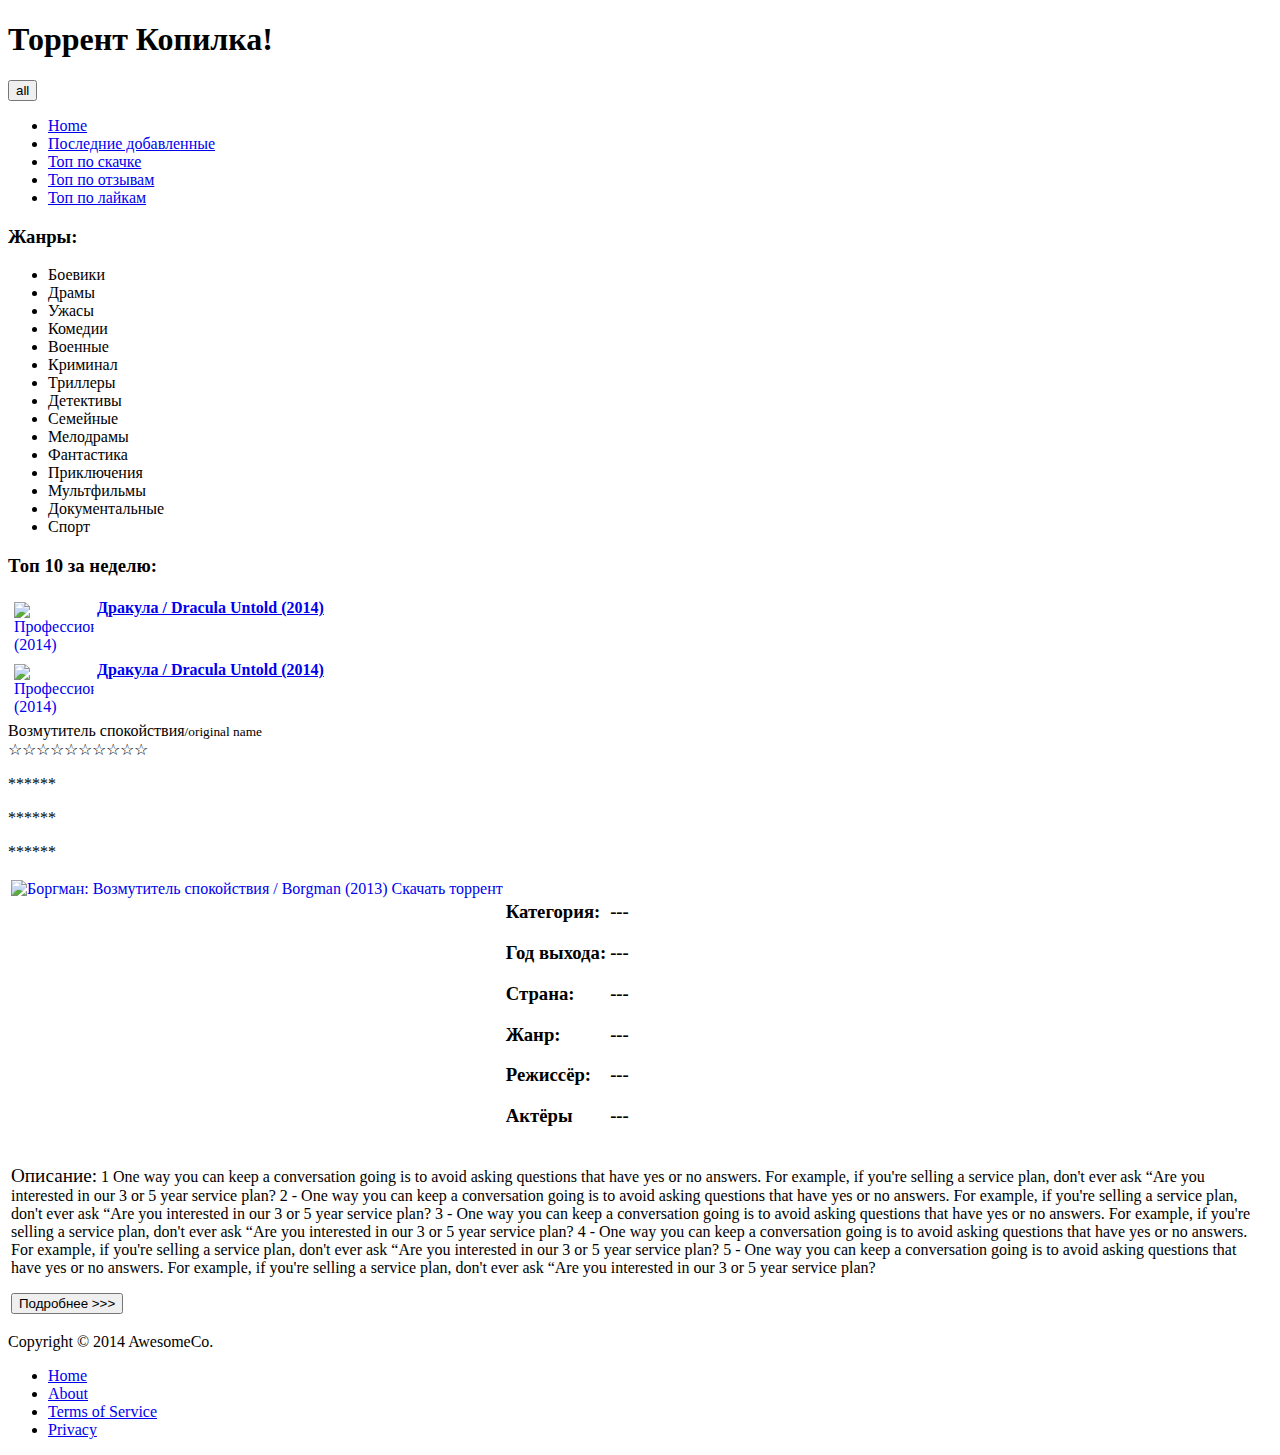
==== NetBeansProjects/TorrentKopilka/src/main/webapp/pages/index.html @ 8185c82c "+html(сбивается вывод на html)" ====
<!DOCTYPE html>
<html lang="ru">
    <head>
        <meta charset="utf-8">
        <link rel="stylesheet" href="pages/css/style.css"> 
        <link rel="stylesheet" href="pages/css/style2.css">
        <title>Торрент Копилка!</title>
        <script type="text/javascript" src="pages/js/jquery-2.1.1.min.js"></script>
        <script type="text/javascript" src="pages/js/custom.js"></script>
    </head>

    <body>
        <header id="page_header"> 
            <h1>Торрент Копилка!</h1>
            
        <input id="getAll" type="button" value="all">
        <p id="result_all"></p>
        
        </header>

        <!--
              <div class="navigation">
                        <nav> 
                  <ul>
                    <li><a href="#">Последние добавленные</a></li>
                    <li><a href="#">Топ по скачке</a></li>
                    <li><a href="#">Топ по отзывам</a></li>
                    <li><a href="#">Топ по лайкам</a></li>
                  </ul>
                </nav>
              </div>
        -->


        <nav class="naws">
            <ul class="fancyNav">
                <li id="home"><a href="#home" class="homeIcon">Home</a></li>
                <li id="news"><a href="#news">Последние добавленные</a></li>
                <li id="about"><a href="#about">Топ по скачке</a></li>
                <li id="services"><a href="#services">Топ по отзывам</a></li>
                <li id="contact"><a href="#contact">Топ по лайкам</a></li>

                <!--
                                      <li id="services"><a href="#services">Services</a></li>
                                <li id="contact"><a href="#contact">Contact us</a></li>
                -->
            </ul>
        </nav>





        <section id="sidebar">

            <nav id="janr">
                <h3>Жанры:</h3>
                <ul>
                    <li>Боевики</li>
                    <li>Драмы</li>
                    <li>Ужасы</li>
                    <li>Комедии</li>
                    <li>Военные</li>
                    <li>Криминал</li>
                    <li>Триллеры</li>
                    <li>Детективы</li>
                    <li>Семейные</li>
                    <li>Мелодрамы</li>
                    <li>Фантастика</li>
                    <li>Приключения</li>
                    <li>Мультфильмы</li>
                    <li>Документальные</li>
                    <li>Спорт</li>
                </ul>
            </nav>

            <nav id="top">
                <h3>Топ 10 за неделю:</h3>                    

                <!--
                                        <ul class="top_10">
                                                    <img hspace="3" vspace="3" width="80" align="left" title="Профессионал (2014) " alt="Профессионал (2014) " src="images/fury.jpg">
                                                <li><a href="#">Фильм</a></li>
                                                <li><a href="#">Ярость</a></li>
                                                <li><a href="#">2014</a></li>
                                                <li><a href="#">Военный</a></li>
                                        </ul> 
                -->
                <table>
                    <tbody class="top">
                        <tr>
                            <td>
                                <a title="Дракула / Dracula Untold (2014) " href="#">
                                    <img hspace="3" vspace="3" width="80" align="left" title="Профессионал (2014) " alt="Профессионал (2014) " src="pages/images/fury.jpg">
                                    <b>Дракула / Dracula Untold (2014) </b><br>  
                                </a>    		
                            </td>
                        </tr>
                        <tr>
                            <td>
                                <a title="Дракула / Dracula Untold (2014) " href="#">
                                    <img hspace="3" vspace="3" width="80" align="left" title="Профессионал (2014) " alt="Профессионал (2014) " src="pages/images/fury.jpg">
                                    <b>Дракула / Dracula Untold (2014) </b><br>  
                                </a>    		
                            </td>
                        </tr>
                    </tbody>
                </table>
            </nav>

        </section>          


        <section id="posts">
            <article class="post">
                <div id="clone">
                    <header class="post_header">
                        <div class="name">Возмутитель спокойствия<small>/original name</small></div>
                        <div class="ratebox">
                            <div>
                                <span>☆<span>☆<span>☆<span>☆<span>☆<span>☆<span>☆<span>☆<span>☆<span>☆</span></span></span></span></span></span></span></span></span></span>
                            </div>	  
                        </div>
                    </header>
                    <table>
                        <tbody>
                            <tr>
                                <td>
                                    <a title="Возмутитель спокойствия (2014) " href="#">
                                        <img align="left" src="pages/images/voz.jpg" alt="Боргман: Возмутитель спокойствия / Borgman (2013) Скачать торрент" title="Боргман: Возмутитель спокойствия / Borgman (2013) Скачать торрент">
                                    </a>   
                                    <table>
                                        <tbody>
                                            <tr> 
                                                <td class="key">
                                                    <h3>Категория:</h3>
                                                    <h3>Год выхода: </h3>
                                                    <h3>Страна:</h3>
                                                    <h3>Жанр:</h3>
                                                    <h3>Режиссёр:</h3>
                                                    <h3>Актёры</h3>
                                                </td>
                                                <td class="value">
                                                    <h3 class="category">---</h3>
                                                    <h3 class="released">---</h3>
                                                    <h3 class="country">---</h3>
                                                    <h3 class="genre">---</h3>
                                                    <h3 class="regisser">---</h3>
                                                    <h3 class="acters">---</h3>
                                                </td>
                                            </tr>
                                        </tbody>
                                    </table>



                                    <p class="description"><big>Описание:</big> 1 One way you can keep a conversation going is to avoid asking questions that have yes or no answers. For example, if you're selling a service
                        plan, don't ever ask &ldquo;Are you interested in our 3 or 5 year 
                        service plan?
                        2 - One way you can keep a conversation going is to avoid asking questions that have yes or no answers. For example, if you're selling a service
                        plan, don't ever ask &ldquo;Are you interested in our 3 or 5 year 
                        service plan?
                        3 - One way you can keep a conversation going is to avoid asking questions that have yes or no answers. For example, if you're selling a service
                        plan, don't ever ask &ldquo;Are you interested in our 3 or 5 year 
                        service plan?
                        4 - One way you can keep a conversation going is to avoid asking questions that have yes or no answers. For example, if you're selling a service
                        plan, don't ever ask &ldquo;Are you interested in our 3 or 5 year 
                        service plan?
                        5 - One way you can keep a conversation going is to avoid asking questions that have yes or no answers. For example, if you're selling a service
                        plan, don't ever ask &ldquo;Are you interested in our 3 or 5 year 
                        service plan?
                        <!--           <button>Подробнее ></button>-->
                        </p>
                        <footer>
                            <button>Подробнее >>></button>
                        </footer>
                        </td>
                        <aside>
                            <p>  ****** </p>
                            <p>  ****** </p>
                            <p>  ****** </p>
                        </aside>

                        </tr>
                        </tbody>
                    </table>
                    <!--	<separator>***********</separator>-->


                </div>

            </article>
        </section>


        <footer id="page_footer">
            <p>Copyright © 2014 AwesomeCo.</p>
            <nav>
                <ul>   
                    <li><a href="#">Home</a></li>
                    <li><a href="#">About</a></li>
                    <li><a href="#">Terms of Service</a></li>
                    <li><a href="#">Privacy</a></li>
                </ul>
            </nav>
        </footer>
    </body>
</html>








<!--
<!DOCTYPE HTML>
<html xmlns:th="http://www.thymeleaf.org">
<html>
    <head>
        <meta http-equiv="Content-Type" content="text/html" charset="utf-8">
        <script type="text/javascript" src="/pages/js/jquery.min.js"></script>
        <title>HTML Page</title>

    </head>
    <body>
        <h1>Hello World!</h1>
        <h1>Hello <input id="imp1" type="text"></h1>
        <h1 id="p1">Hello Torrent!</h1>
             
        
        <div data-th-each="phoneBalance : ${phoneBalances}">
            <div>
                +7<span th:text="${one}"/> : <span th:text="${phoneBalance.balance}"/> руб.
            </div>
        </div>
    </body>
</html>
-->
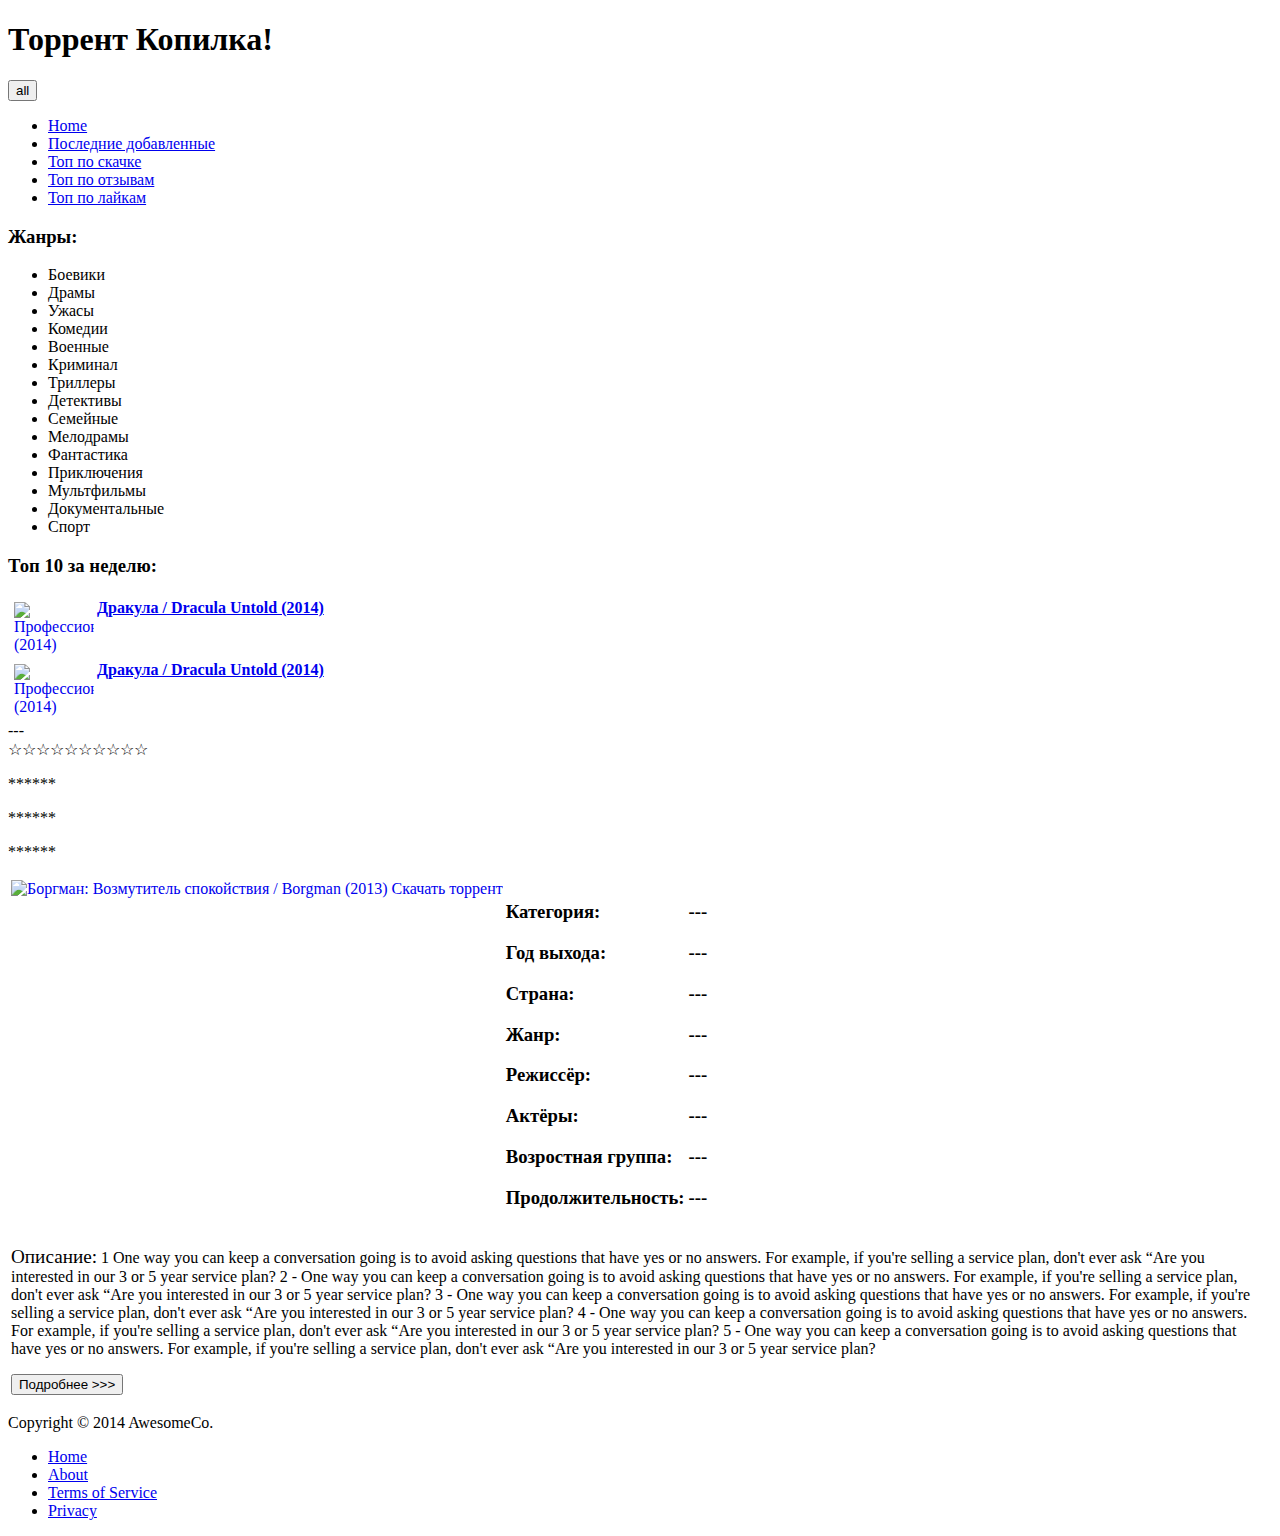
==== commit 25a9a2c4: "new img src" ====
--- a/NetBeansProjects/TorrentKopilka/src/main/webapp/pages/index.html
+++ b/NetBeansProjects/TorrentKopilka/src/main/webapp/pages/index.html
@@ -115,7 +115,7 @@
             <article class="post">
                 <div id="clone">
                     <header class="post_header">
-                        <div class="name">Возмутитель спокойствия<small>/original name</small></div>
+                        <div class="name">---</div>
                         <div class="ratebox">
                             <div>
                                 <span>☆<span>☆<span>☆<span>☆<span>☆<span>☆<span>☆<span>☆<span>☆<span>☆</span></span></span></span></span></span></span></span></span></span>
@@ -127,18 +127,20 @@
                             <tr>
                                 <td>
                                     <a title="Возмутитель спокойствия (2014) " href="#">
-                                        <img align="left" src="pages/images/voz.jpg" alt="Боргман: Возмутитель спокойствия / Borgman (2013) Скачать торрент" title="Боргман: Возмутитель спокойствия / Borgman (2013) Скачать торрент">
+                                        <img class="last" align="left" src="pages/images/2.jpg" alt="Боргман: Возмутитель спокойствия / Borgman (2013) Скачать торрент" title="Боргман: Возмутитель спокойствия / Borgman (2013) Скачать торрент">
                                     </a>   
                                     <table>
                                         <tbody>
                                             <tr> 
                                                 <td class="key">
                                                     <h3>Категория:</h3>
-                                                    <h3>Год выхода: </h3>
+                                                    <h3>Год выхода: </h3>                                                
                                                     <h3>Страна:</h3>
                                                     <h3>Жанр:</h3>
                                                     <h3>Режиссёр:</h3>
-                                                    <h3>Актёры</h3>
+                                                    <h3>Актёры:</h3>
+                                                      <h3>Возростная группа:</h3>
+                                                        <h3>Продолжительность:</h3>
                                                 </td>
                                                 <td class="value">
                                                     <h3 class="category">---</h3>
@@ -147,6 +149,8 @@
                                                     <h3 class="genre">---</h3>
                                                     <h3 class="regisser">---</h3>
                                                     <h3 class="acters">---</h3>
+                                                    <h3 class="age_viewers">---</h3>
+                                                    <h3 class="time_duration">---</h3>
                                                 </td>
                                             </tr>
                                         </tbody>
@@ -154,7 +158,7 @@
 
 
 
-                                    <p class="description"><big>Описание:</big> 1 One way you can keep a conversation going is to avoid asking questions that have yes or no answers. For example, if you're selling a service
+                                    <p class="description"> <big>Описание:</big>  1 One way you can keep a conversation going is to avoid asking questions that have yes or no answers. For example, if you're selling a service
                         plan, don't ever ask &ldquo;Are you interested in our 3 or 5 year 
                         service plan?
                         2 - One way you can keep a conversation going is to avoid asking questions that have yes or no answers. For example, if you're selling a service
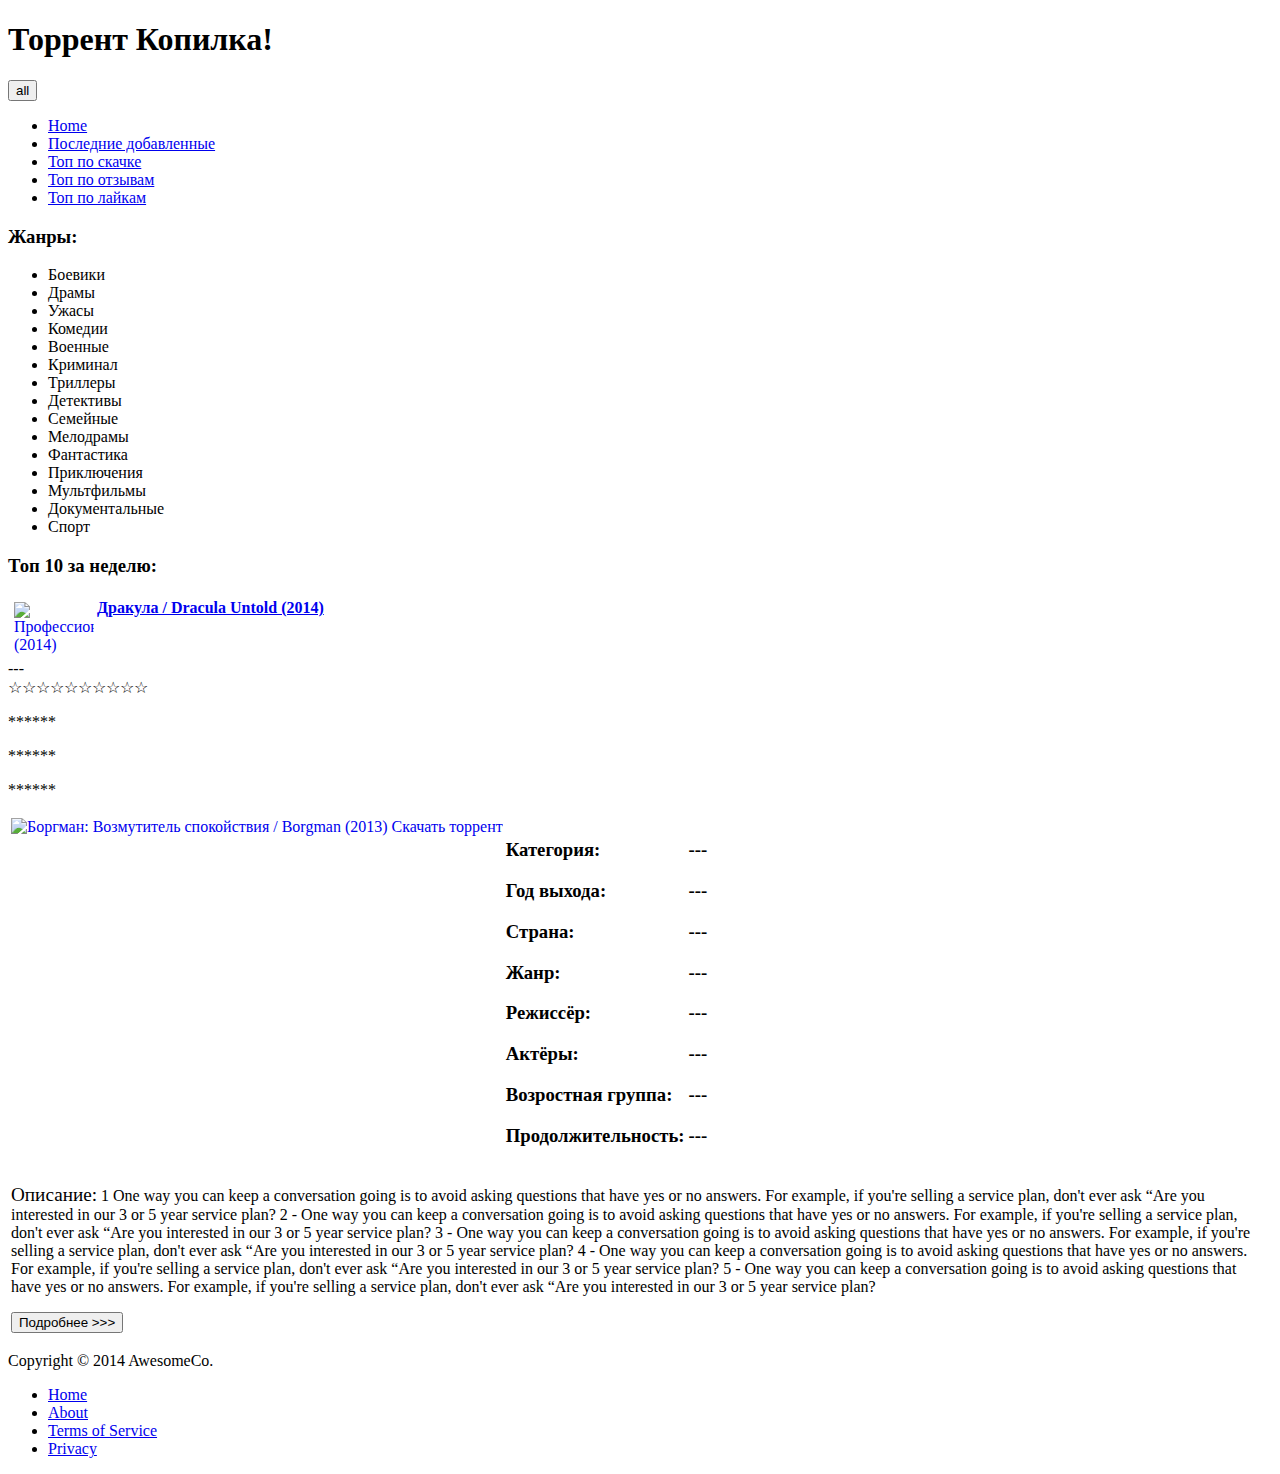
==== commit 821a810b: "Bank eshche est'" ====
--- a/NetBeansProjects/TorrentKopilka/src/main/webapp/pages/index.html
+++ b/NetBeansProjects/TorrentKopilka/src/main/webapp/pages/index.html
@@ -88,14 +88,6 @@
                 -->
                 <table>
                     <tbody class="top">
-                        <tr>
-                            <td>
-                                <a title="Дракула / Dracula Untold (2014) " href="#">
-                                    <img hspace="3" vspace="3" width="80" align="left" title="Профессионал (2014) " alt="Профессионал (2014) " src="pages/images/fury.jpg">
-                                    <b>Дракула / Dracula Untold (2014) </b><br>  
-                                </a>    		
-                            </td>
-                        </tr>
                         <tr>
                             <td>
                                 <a title="Дракула / Dracula Untold (2014) " href="#">
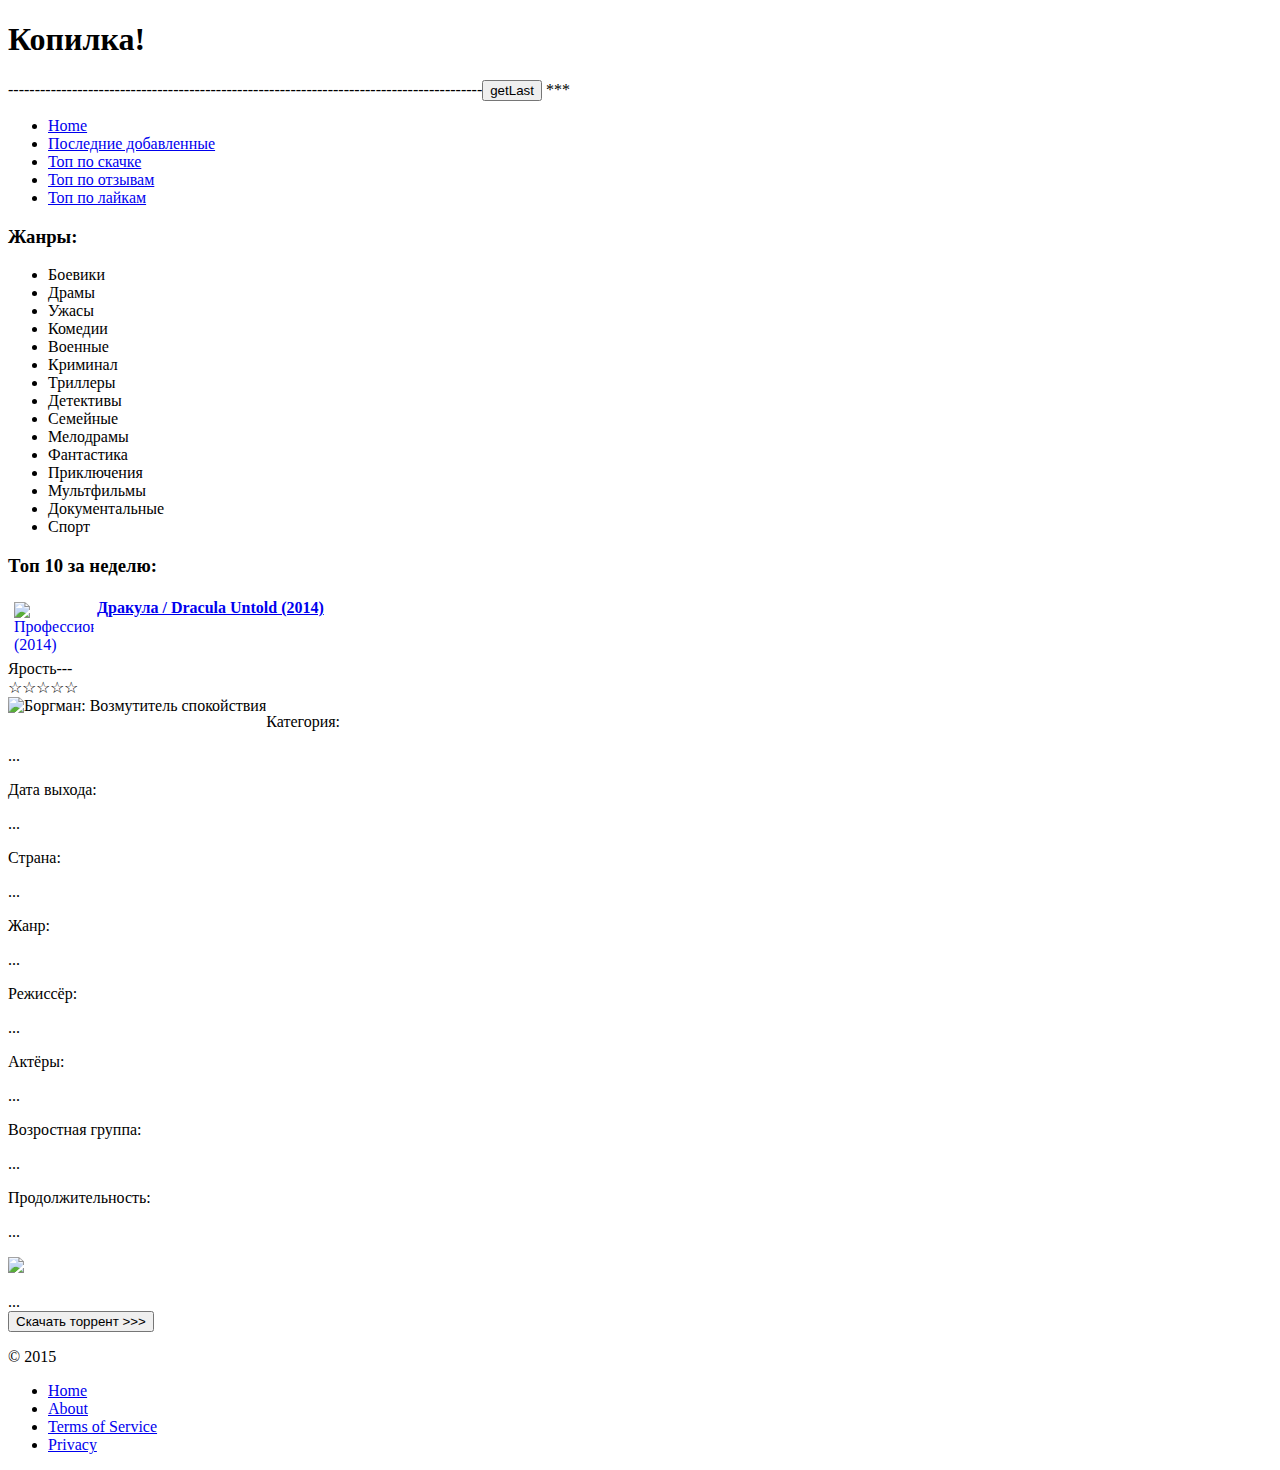
==== commit 93954510: "Переделан весь проэкт!" ====
--- a/NetBeansProjects/TorrentKopilka/src/main/webapp/pages/index.html
+++ b/NetBeansProjects/TorrentKopilka/src/main/webapp/pages/index.html
@@ -1,35 +1,59 @@
 <!DOCTYPE html>
-<html lang="ru">
+<html lang="ru" content="text/html; charset=windows-1251">
     <head>
         <meta charset="utf-8">
-        <link rel="stylesheet" href="pages/css/style.css"> 
-        <link rel="stylesheet" href="pages/css/style2.css">
-        <title>Торрент Копилка!</title>
-        <script type="text/javascript" src="pages/js/jquery-2.1.1.min.js"></script>
-        <script type="text/javascript" src="pages/js/custom.js"></script>
+
+
+        <link rel="stylesheet" href="./pages/css/style.css"> 
+        <link rel="stylesheet" href="./pages/css/style2.css">
+
+
+
+        <!--
+                        <link rel="stylesheet" href="css/style.css"> 
+                        <link rel="stylesheet" href="css/style2.css">
+        -->
+
+
+        <title>Копилка! HTML</title>
+
+
+        <script type="text/javascript" src="./pages/js/jquery-2.1.1.min.js"></script>
+        <script type="text/javascript" src="./pages/js/index.js"></script>
+
+
+
+        <!--
+                        <script type="text/javascript" src="js/jquery-2.1.1.min.js"></script>
+                        <script type="text/javascript" src="js/index.js"></script>
+        -->
+
     </head>
 
     <body>
         <header id="page_header"> 
-            <h1>Торрент Копилка!</h1>
-            
-        <input id="getAll" type="button" value="all">
-        <p id="result_all"></p>
-        
+            <h1>Копилка!</h1>
+
+            -----------------------------------------------------------------------------------------<input id="getLast" type="button" value="getLast">
+            ***
+            <p id="result_all"></p>
+
         </header>
 
+
         <!--
-              <div class="navigation">
-                        <nav> 
-                  <ul>
-                    <li><a href="#">Последние добавленные</a></li>
-                    <li><a href="#">Топ по скачке</a></li>
-                    <li><a href="#">Топ по отзывам</a></li>
-                    <li><a href="#">Топ по лайкам</a></li>
-                  </ul>
-                </nav>
-              </div>
+                      <div class="navigation">
+                                <nav> 
+                          <ul>
+                            <li><a href="#">Последние добавленные</a></li>
+                            <li><a href="#">Топ по скачке</a></li>
+                            <li><a href="#">Топ по отзывам</a></li>
+                            <li><a href="#">Топ по лайкам</a></li>
+                          </ul>
+                        </nav>
+                      </div>
         -->
+
 
 
         <nav class="naws">
@@ -50,147 +74,185 @@
 
 
 
-
-        <section id="sidebar">
-
-            <nav id="janr">
-                <h3>Жанры:</h3>
-                <ul>
-                    <li>Боевики</li>
-                    <li>Драмы</li>
-                    <li>Ужасы</li>
-                    <li>Комедии</li>
-                    <li>Военные</li>
-                    <li>Криминал</li>
-                    <li>Триллеры</li>
-                    <li>Детективы</li>
-                    <li>Семейные</li>
-                    <li>Мелодрамы</li>
-                    <li>Фантастика</li>
-                    <li>Приключения</li>
-                    <li>Мультфильмы</li>
-                    <li>Документальные</li>
-                    <li>Спорт</li>
-                </ul>
-            </nav>
-
-            <nav id="top">
-                <h3>Топ 10 за неделю:</h3>                    
-
-                <!--
-                                        <ul class="top_10">
-                                                    <img hspace="3" vspace="3" width="80" align="left" title="Профессионал (2014) " alt="Профессионал (2014) " src="images/fury.jpg">
-                                                <li><a href="#">Фильм</a></li>
-                                                <li><a href="#">Ярость</a></li>
-                                                <li><a href="#">2014</a></li>
-                                                <li><a href="#">Военный</a></li>
-                                        </ul> 
-                -->
-                <table>
-                    <tbody class="top">
-                        <tr>
-                            <td>
-                                <a title="Дракула / Dracula Untold (2014) " href="#">
-                                    <img hspace="3" vspace="3" width="80" align="left" title="Профессионал (2014) " alt="Профессионал (2014) " src="pages/images/fury.jpg">
-                                    <b>Дракула / Dracula Untold (2014) </b><br>  
-                                </a>    		
-                            </td>
-                        </tr>
-                    </tbody>
-                </table>
-            </nav>
-
-        </section>          
-
-
-        <section id="posts">
-            <article class="post">
-                <div id="clone">
-                    <header class="post_header">
-                        <div class="name">---</div>
-                        <div class="ratebox">
-                            <div>
-                                <span>☆<span>☆<span>☆<span>☆<span>☆<span>☆<span>☆<span>☆<span>☆<span>☆</span></span></span></span></span></span></span></span></span></span>
-                            </div>	  
-                        </div>
-                    </header>
+        <section id="wrapper">
+
+            <section id="sidebar">
+
+                <nav id="janr">
+                    <h3>Жанры:</h3>
+                    <ul>
+                        <li>Боевики</li>
+                        <li>Драмы</li>
+                        <li>Ужасы</li>
+                        <li>Комедии</li>
+                        <li>Военные</li>
+                        <li>Криминал</li>
+                        <li>Триллеры</li>
+                        <li>Детективы</li>
+                        <li>Семейные</li>
+                        <li>Мелодрамы</li>
+                        <li>Фантастика</li>
+                        <li>Приключения</li>
+                        <li>Мультфильмы</li>
+                        <li>Документальные</li>
+                        <li>Спорт</li>
+                    </ul>
+                </nav>
+
+                <h3>Топ 10 за неделю:</h3>  
+                <nav id="top">
+
+
+                    <!--
+                                            <ul class="top_10">
+                                                        <img hspace="3" vspace="3" width="80" align="left" title="Профессионал (2014) " alt="Профессионал (2014) " src="images/fury.jpg">
+                                                    <li><a href="#">Фильм</a></li>
+                                                    <li><a href="#">Ярость</a></li>
+                                                    <li><a href="#">2014</a></li>
+                                                    <li><a href="#">Военный</a></li>
+                                            </ul> 
+                    -->
                     <table>
-                        <tbody>
+                        <tbody class="top">
                             <tr>
                                 <td>
-                                    <a title="Возмутитель спокойствия (2014) " href="#">
-                                        <img class="last" align="left" src="pages/images/2.jpg" alt="Боргман: Возмутитель спокойствия / Borgman (2013) Скачать торрент" title="Боргман: Возмутитель спокойствия / Borgman (2013) Скачать торрент">
-                                    </a>   
-                                    <table>
-                                        <tbody>
-                                            <tr> 
-                                                <td class="key">
-                                                    <h3>Категория:</h3>
-                                                    <h3>Год выхода: </h3>                                                
-                                                    <h3>Страна:</h3>
-                                                    <h3>Жанр:</h3>
-                                                    <h3>Режиссёр:</h3>
-                                                    <h3>Актёры:</h3>
-                                                      <h3>Возростная группа:</h3>
-                                                        <h3>Продолжительность:</h3>
-                                                </td>
-                                                <td class="value">
-                                                    <h3 class="category">---</h3>
-                                                    <h3 class="released">---</h3>
-                                                    <h3 class="country">---</h3>
-                                                    <h3 class="genre">---</h3>
-                                                    <h3 class="regisser">---</h3>
-                                                    <h3 class="acters">---</h3>
-                                                    <h3 class="age_viewers">---</h3>
-                                                    <h3 class="time_duration">---</h3>
-                                                </td>
-                                            </tr>
-                                        </tbody>
-                                    </table>
-
-
-
-                                    <p class="description"> <big>Описание:</big>  1 One way you can keep a conversation going is to avoid asking questions that have yes or no answers. For example, if you're selling a service
-                        plan, don't ever ask &ldquo;Are you interested in our 3 or 5 year 
-                        service plan?
-                        2 - One way you can keep a conversation going is to avoid asking questions that have yes or no answers. For example, if you're selling a service
-                        plan, don't ever ask &ldquo;Are you interested in our 3 or 5 year 
-                        service plan?
-                        3 - One way you can keep a conversation going is to avoid asking questions that have yes or no answers. For example, if you're selling a service
-                        plan, don't ever ask &ldquo;Are you interested in our 3 or 5 year 
-                        service plan?
-                        4 - One way you can keep a conversation going is to avoid asking questions that have yes or no answers. For example, if you're selling a service
-                        plan, don't ever ask &ldquo;Are you interested in our 3 or 5 year 
-                        service plan?
-                        5 - One way you can keep a conversation going is to avoid asking questions that have yes or no answers. For example, if you're selling a service
-                        plan, don't ever ask &ldquo;Are you interested in our 3 or 5 year 
-                        service plan?
-                        <!--           <button>Подробнее ></button>-->
-                        </p>
-                        <footer>
-                            <button>Подробнее >>></button>
-                        </footer>
-                        </td>
-                        <aside>
-                            <p>  ****** </p>
-                            <p>  ****** </p>
-                            <p>  ****** </p>
-                        </aside>
-
-                        </tr>
+                                    <a title="Дракула / Dracula Untold (2014) " href="#">
+                                        <img hspace="3" vspace="3" width="80" align="left" title="Профессионал (2014) " alt="Профессионал (2014) " src="pages/images/fury.jpg">
+                                        <!--                                        <img hspace="3" vspace="3" width="80" align="left" title="Профессионал (2014) " alt="Профессионал (2014) " src="images/fury.jpg">-->
+
+                                        <b>Дракула / Dracula Untold (2014) </b><br>  
+                                    </a>    		
+                                </td>
+                            </tr>
                         </tbody>
                     </table>
-                    <!--	<separator>***********</separator>-->
-
-
-                </div>
-
-            </article>
-        </section>
-
+                </nav>
+
+            </section>          
+
+
+            <section id="posts">
+                <article class="post">
+
+                    <div id="clone">
+                        <header class="post_header">
+                            <div class="name">Ярость---</div>
+                            <div class="ratebox">
+                                <div>
+                                    <span>☆<span>☆<span>☆<span>☆<span>☆</span></span></span></span></span>
+                                </div>	  
+                            </div>
+                        </header>
+
+                        <!--                        <img class="imageContent" align="left" src="images/2.jpg" alt="Боргман: Возмутитель спокойствия" title="Боргман: Возмутитель спокойстви">-->
+                        <img class="imageContent" align="left" src="pages/images/2.jpg" alt="Боргман: Возмутитель спокойствия" title="Боргман: Возмутитель спокойстви">
+
+                        <section class="data">
+                            <p class="sec">Категория:</p>
+                            <div class="category">...</div>
+                            <p class="sec">Дата выхода:</p>
+                            <div class="released">...</div>	
+                            <p class="sec">Страна:</p>
+                            <div class="country">...</div> 
+                            <p class="sec">Жанр:</p>
+                            <div class="genre">...</div>					                      	 
+                            <p class="sec">Режиссёр:</p>
+                            <div class="regisser">...</div>                        	 						
+                            <p class="sec">Актёры:</p>
+                            <div class="acters">...</div>												
+                            <p class="sec">Возростная группа:</p>
+                            <div class="age_viewers">...</div>																		
+                            <p class="sec">Продолжительность:</p>
+                            <div class="time_duration">...</div>		
+                            <p class="sec">
+                            <div class="ratingKinopoisk">
+                                <a href='http://www.kinopoisk.ru/film/463897/'><img src='http://rating.kinopoisk.ru/463897.gif' border='0'></a> 
+                            </div>
+                            </p>																												
+
+                        </section>
+                        <section class="descript">
+                            <div class="description">...</div>
+                        </section>
+                        <footer>
+                            <button>Скачать торрент >>></button>
+                        </footer>
+
+
+                        <!--
+                                                <table>
+                                                    <tbody>
+                                                        <tr>
+                                                            <td>
+                                                                <a title="Возмутитель спокойствия (2014) " href="#">
+                                                                    <img class="imageContent" align="left" src="pages/images/2.jpg" alt="Боргман: Возмутитель спокойствия" title="Боргман: Возмутитель спокойствия">
+                                                                    <img class="last" align="left" src="images/2.jpg" alt="Боргман: Возмутитель спокойствия" title="Боргман: Возмутитель спокойстви">
+                            
+                                                                </a>  
+                                                                <table>
+                                                                    <tbody>
+                                                                        <tr> 
+                                                                            <td class="key">
+                                                                                <h5>Категория:</h5>
+                                                                                <h5>Дата выхода: </h5>                                                
+                                                                                <h5>Страна:</h5>
+                                                                                <h5>Жанр:</h5>
+                                                                                <h5>Режиссёр:</h5>
+                                                                                <h5>Актёры:</h5>
+                                                                                <h5>Возростная группа:</h5>
+                                                                                <h5>Продолжительность:</h5>
+                                                                            </td>
+                                                                            <td class="value">
+                                                                                <h5 class="category">---</h5>
+                                                                                <h5 class="released">---</h5>
+                                                                                <h5 class="country">---</h5>
+                                                                                <h5 class="genre">---</h5>
+                                                                                <h5 class="regisser">---</h5>
+                                                                                <h5 class="acters">Неугомонный Шерлок Холмс и его верная спутница и протеже Ватсон возвращаются на телеэкраны в новом 3 сезоне. Нас ждут новые невероятные расследования, где Шерлок всегда найдёт нужные улики и обязательно разыщет преступника.</h5>
+                                                                                <h5 class="age_viewers">---</h5>
+                                                                                <h5 class="time_duration">---</h5>
+                                                                            </td>
+                                                                        </tr>
+                                                                    </tbody>
+                                                                </table>
+                                                                <table>
+                                                                    <tbody>
+                                                                        <tr> 
+                                                                            <td class="ratingKinopoisk">
+                                                                                <a href='http://www.kinopoisk.ru/film/463897/'><img src='http://rating.kinopoisk.ru/463897.gif' border='0'></a> 
+                                                                            </td>
+                                                                        </tr>
+                                                                    </tbody>
+                                                                </table>
+                                                                <p> <big>Описание:</big><b class="description"> Возможно для этого фильма ещё нет описания :( Sorry!------------------------------------------------------------------------------</b>
+                                                               <button>Подробнее ></button>
+                        -->
+                        <!--
+                                                    </p>
+                                                    <footer>
+                                                        <button>Скачать торрент >>></button>
+                                                    </footer>
+                                                    </td>
+                                                    
+                                                                                <aside>
+                                                                                    <p>  ****** </p>
+                                                                                    <p>  ****** </p>
+                                                                                    <p>  ****** </p>
+                                                                                </aside>
+                                                    
+                                                    </tr>
+                                                    </tbody>
+                                                </table>
+                        -->
+
+
+                    </div>
+                </article>
+            </section>
+        </section>  
 
         <footer id="page_footer">
-            <p>Copyright © 2014 AwesomeCo.</p>
+            <p>© 2015</p>
             <nav>
                 <ul>   
                     <li><a href="#">Home</a></li>
--- a/NetBeansProjects/TorrentKopilka/src/main/webapp/pages/css/style.css
+++ b/NetBeansProjects/TorrentKopilka/src/main/webapp/pages/css/style.css
@@ -0,0 +1,278 @@
+body{
+    margin: 0;
+    padding: 0;
+    /*  font-family: Arial, "MS Trebuchet", sans-serif;*/
+    font: normal 13px/17px Tahoma, "Trebuchet MS", Helvetica, sans-serif;
+    /*  width: 960px;*/
+    background: url(../images/grey_wash_wall.png);	
+    background-attachment: fixed;
+}
+
+/*p{ margin: 0 0 20px 0;}*/
+
+/*p, li{ line-height: 20px; }*/
+
+#page_header{ 
+    background: yellow;
+    width: 1000px; 
+    height: 100px;
+    margin-top: -15px;
+	margin-left: auto;
+	margin-right: auto;
+}
+
+#wrapper{ 
+	display: table;
+    width: 1000px; 
+/*	min-width: 1000px;*/
+	border: 3px solid blue;
+margin-left: auto;
+	margin-right: auto;
+}
+
+
+.navigation {
+    margin-top: 10px;
+}
+
+.navigation > nav > ul, #page_footer > nav > ul{
+    background: cyan;
+    border: 1px solid black;
+    list-style: none;
+    margin: auto 10% ;
+    padding: 10px;
+    border-radius: 5px;
+}
+
+.navigation > nav > ul > li, #page_footer nav > ul > li{
+    margin: 0 20px 0 0;
+    padding: 0;
+    display: inline;
+}
+
+
+
+
+
+
+
+
+
+
+
+
+span {
+    font-size: 40px;
+    color: orange;
+    cursor: pointer;
+}
+
+span:hover:before {
+    content: "\2605";
+    position: absolute;
+    color: red;
+}
+
+
+
+
+
+
+
+
+.post_header  {
+    background: cyan;	
+    /*height: 60px;*/
+}
+
+
+.name {
+    background: pink;
+    text-align: left;
+    /*	display: inline-block;*/
+    font-size: 30px;
+    margin-left: 10px;
+    margin-top: 15px;
+}
+
+.name small {
+    font-size: 15px;
+}
+
+
+.ratebox {
+    margin-right: 50px;
+    text-align: right;
+    background: yellow;
+
+    /*	display: inline-block;*/
+    /*	position: relative;*/
+}
+
+td.key h5 {
+    text-align: right;	
+}
+
+
+
+#sidebar{
+    background: #0c0;;
+    float: left;
+    width: 200px;  
+    margin-top: 10px;
+    border-radius: 10px 0 0 10px;
+}
+
+#posts{
+    margin: 10px auto;
+    background: #f00;
+    float: right;
+    width: 800px;
+    border-radius: 0 10px 10px 0;
+    text-align: justify;
+    border-bottom: 5px solid cyan;
+    display: inline-block;
+}
+#posts aside{
+    background: yellow;
+    float: right;
+    margin-left: 5px;
+    width: 35px;
+    height: 200px;
+    border-radius: 10px;
+}
+
+#posts h5 {
+    color: white;	
+    margin: 3px;
+}
+
+img {
+    padding: 3px;	
+    cursor: pointer;
+    display: inline-block;
+    background: yellow;
+}
+
+.post img {
+    margin-right: 15px;	
+	margin: 5px;
+}
+.data{ 
+	background-color: #9eaeae;
+	margin-left: 0px;
+	height: 325px;
+	width: 550px;
+	display: inline-table;
+}
+.descript{
+	background-color: #9eae00;
+	min-height: 20px;
+	width: 780px;
+	margin-left: 5px;
+}
+.sec{
+	display: inline-block;
+        background-color: #aeaeae;
+	width: 140px;
+	margin: 2px 0 0 5px;
+	text-align: right;
+        font-weight: bold;
+}
+.category, 
+.released,
+.country,
+.genre,
+.regisser,
+.acters,
+.age_viewers,
+.time_duration {
+	display: inherit;
+	background-color: #aeaeae;
+	width : 395px;
+	font-size: 13px;
+	margin-left: 5px;
+	
+}
+.ratingKinopoisk{
+/*	display: inline-block;*/
+	margin: -10px 0 0 0;
+}
+
+
+
+
+
+a {
+    /*	color: #37addd;*/
+    text-decoration: none;
+}
+
+nav ul li {
+    display: block;
+    list-style: none;
+    border: 1px solid red;
+}
+
+/*
+nav#top {
+        display: inline-block;
+border-bottom: 5px solid cyan ;	
+        
+}
+*/
+
+#posts footer {
+    /*	display: inline-block;*/
+    text-align: right;
+    background: yellow;	
+}
+
+#clone {
+    border-bottom: 5px solid black;
+	min-height: 450px;
+}
+.imageContent {
+	height: 310px;
+}
+
+.description {
+    height: 140px;
+    overflow: hidden;
+display: initial;
+}
+
+.description button {
+    background: cyan;
+    text-align: right;
+    position: absolute;
+}
+
+
+tbody .top tr {
+    background: yellow;
+    display: block;
+}
+
+tbody .top tr td {
+    background: #eaeaea;	
+    border-bottom: 3px solid red;
+}
+
+b {
+    background: yellow;	
+}
+
+article .post {
+    margin-top: 20px;
+    background: black;
+}
+
+
+#page_footer{
+    background: yellow;
+    clear: both;
+    display: block; 
+    text-align: center;
+    width: 100%; 
+}
--- a/NetBeansProjects/TorrentKopilka/src/main/webapp/pages/css/style2.css
+++ b/NetBeansProjects/TorrentKopilka/src/main/webapp/pages/css/style2.css
@@ -0,0 +1,223 @@
+
+
+
+.naws .fancyNav{
+	/* Affects the UL element */
+	border: 5px solid cyan;
+	overflow: hidden;
+	display: inline-block;
+/*
+	min-width: 700px;
+	overflow: hidden;
+*/
+
+}
+
+.naws .fancyNav li{
+	
+/*	width: 18%;*/
+
+	/* Specifying a fallback color and we define CSS3 gradients for the major browsers: */
+	
+	background-color: #f0f0f0;
+	background-image: -webkit-gradient(linear,left top, left bottom,from(#fefefe), color-stop(0.5,#f0f0f0), color-stop(0.51, #e6e6e6));
+	background-image: -moz-linear-gradient(#fefefe 0%, #f0f0f0 50%, #e6e6e6 51%);
+	background-image: -o-linear-gradient(#fefefe 0%, #f0f0f0 50%, #e6e6e6 51%);
+	background-image: -ms-linear-gradient(#fefefe 0%, #f0f0f0 50%, #e6e6e6 51%);
+	background-image: linear-gradient(#fefefe 0%, #f0f0f0 50%, #e6e6e6 51%);
+	
+	border-right: 1px solid rgba(9, 9, 9, 0.125);
+	
+	/* Adding a 1px inset highlight for a more polished efect: */
+	
+	box-shadow: 1px -1px 0 rgba(255, 255, 255, 0.6) inset;
+	-moz-box-shadow: 1px -1px 0 rgba(255, 255, 255, 0.6) inset;
+	-webkit-box-shadow: 1px -1px 0 rgba(255, 255, 255, 0.6) inset;
+	
+	position:relative;
+	
+	float: left;
+	list-style: none;
+}
+
+.naws .fancyNav li:after{
+
+	/* This creates a pseudo element inslide each LI */	
+	
+	content:'.';
+	text-indent:-9999px;
+	overflow:hidden;
+	position:absolute;
+	width:100%;
+	height:100%;
+	top:0;
+	left:0;
+	z-index:1;
+	opacity:0;
+	
+	/* Gradients! */
+	
+	background-image:-webkit-gradient(linear, left top, right top, from(rgba(168,168,168,0.5)),color-stop(0.5,rgba(168,168,168,0)), to(rgba(168,168,168,0.5)));
+	background-image:-moz-linear-gradient(left, rgba(168,168,168,0.5), rgba(168,168,168,0) 50%, rgba(168,168,168,0.5));
+	background-image:-o-linear-gradient(left, rgba(168,168,168,0.5), rgba(168,168,168,0) 50%, rgba(168,168,168,0.5));
+	background-image:-ms-linear-gradient(left, rgba(168,168,168,0.5), rgba(168,168,168,0) 50%, rgba(168,168,168,0.5));
+	background-image:linear-gradient(left, rgba(168,168,168,0.5), rgba(168,168,168,0) 50%, rgba(168,168,168,0.5));
+	
+	/* Creating borders with box-shadow. Useful, as they don't affect the size of the element. */
+	
+	box-shadow:-1px 0 0 #a3a3a3,-2px 0 0 #fff,1px 0 0 #a3a3a3,2px 0 0 #fff;
+	-moz-box-shadow:-1px 0 0 #a3a3a3,-2px 0 0 #fff,1px 0 0 #a3a3a3,2px 0 0 #fff;
+	-webkit-box-shadow:-1px 0 0 #a3a3a3,-2px 0 0 #fff,1px 0 0 #a3a3a3,2px 0 0 #fff;
+	
+	/* This will create a smooth transition for the opacity property */
+	
+	-moz-transition:0.25s all;
+	-webkit-transition:0.25s all;
+	-o-transition:0.25s all;
+	transition:0.25s all;
+}
+
+/* Treating the first LI and li:after elements separately */
+
+.naws .fancyNav li:first-child{
+	border-radius: 4px 0 0 4px;
+}
+
+.naws .fancyNav li:first-child:after, .fancyNav li.selected:first-child:after{
+	box-shadow:1px 0 0 #a3a3a3,2px 0 0 #fff;
+	-moz-box-shadow:1px 0 0 #a3a3a3,2px 0 0 #fff;
+	-webkit-box-shadow:1px 0 0 #a3a3a3,2px 0 0 #fff;
+	
+	border-radius:4px 0 0 4px;
+}
+
+.naws .fancyNav li:last-child{
+	border-radius: 0 4px 4px 0;
+}
+
+/* Treating the last LI and li:after elements separately */
+
+.naws .fancyNav li:last-child:after, .fancyNav li.selected:last-child:after{
+	box-shadow:-1px 0 0 #a3a3a3,-2px 0 0 #fff;
+	-moz-box-shadow:-1px 0 0 #a3a3a3,-2px 0 0 #fff;
+	-webkit-box-shadow:-1px 0 0 #a3a3a3,-2px 0 0 #fff;
+	
+	border-radius:0 4px 4px 0;
+}
+
+.naws .fancyNav li:hover:after, .fancyNav li.selected:after, .fancyNav li:target:after{
+	/* This property triggers the CSS3 transition */
+	opacity:1;
+}
+
+.naws .fancyNav:hover li.selected:after, .fancyNav:hover li:target:after{
+	/* Hides the targeted li when we are hovering on the UL */
+	opacity:0;
+}
+
+.naws .fancyNav li.selected:hover:after, .fancyNav li:target:hover:after{
+	opacity:1 !important;
+}
+
+/* Styling the anchor elements */
+
+.naws .fancyNav li a{
+	color: #5d5d5d;
+	display: inline-block;
+	font: 130%/1 Lobster,Arial,sans-serif;
+	padding: 12px 35px 14px;
+	position: relative;
+	text-shadow: 1px 1px 0 rgba(255, 255, 255, 0.6);
+	z-index:2;
+	text-decoration:none !important;
+	white-space:nowrap;
+}
+
+.naws .fancyNav a.homeIcon{
+	background:url('../images/home.png') no-repeat center center;
+	display: block;
+	overflow: hidden;
+	padding-left: 12px;
+	padding-right: 12px;
+	text-indent: -9999px;
+	width: 16px;
+}
+
+
+/*-------------------------
+	Demo Page Styles
+--------------------------*/
+
+
+/*
+.naws h1,h2{
+	color: #fff;
+	line-height: 1;
+	background-color: #222;
+	font-family: 'Segoe UI Light','Segoe UI',Arial,sans-serif;
+	font-weight: normal;
+	margin: 0 auto;
+	position: absolute;
+	left: 50%;
+	margin-left: -446px;
+}
+
+.naws h1{
+	font-size: 36px;
+	padding: 5px 15px 10px;
+	top: 0;
+}
+
+.naws h2{
+	font-size: 14px;
+	padding: 4px 13px 9px 11px;
+	top: 51px;
+}
+*/
+
+/*
+header{
+	display:block;
+	margin-top:50px;
+	position:relative;
+}
+*/
+
+.naws {
+	display: block;
+/*	margin: 300px auto 0;*/
+	text-align: center;
+/*	width: 600px;*/
+/*	width: 100%;*/
+	border: 3px solid red;
+/*	align-content: center;*/
+}
+
+/*
+.naws footer{
+	color: #BBBBBB;
+	font-size: 15px;
+	line-height: 1.6;
+	padding: 60px 20px 0;
+	text-align: center;
+	display:block;
+}
+
+.naws footer b{
+	color: #888888;
+	display: block;
+	font-size: 10px;
+	font-weight: normal;
+}
+*/
+
+.naws a, a:visited {
+	text-decoration:none;
+	outline:none;
+	color:#54a6de;
+}
+
+
+.naws a:hover{
+	text-decoration:underline;
+}
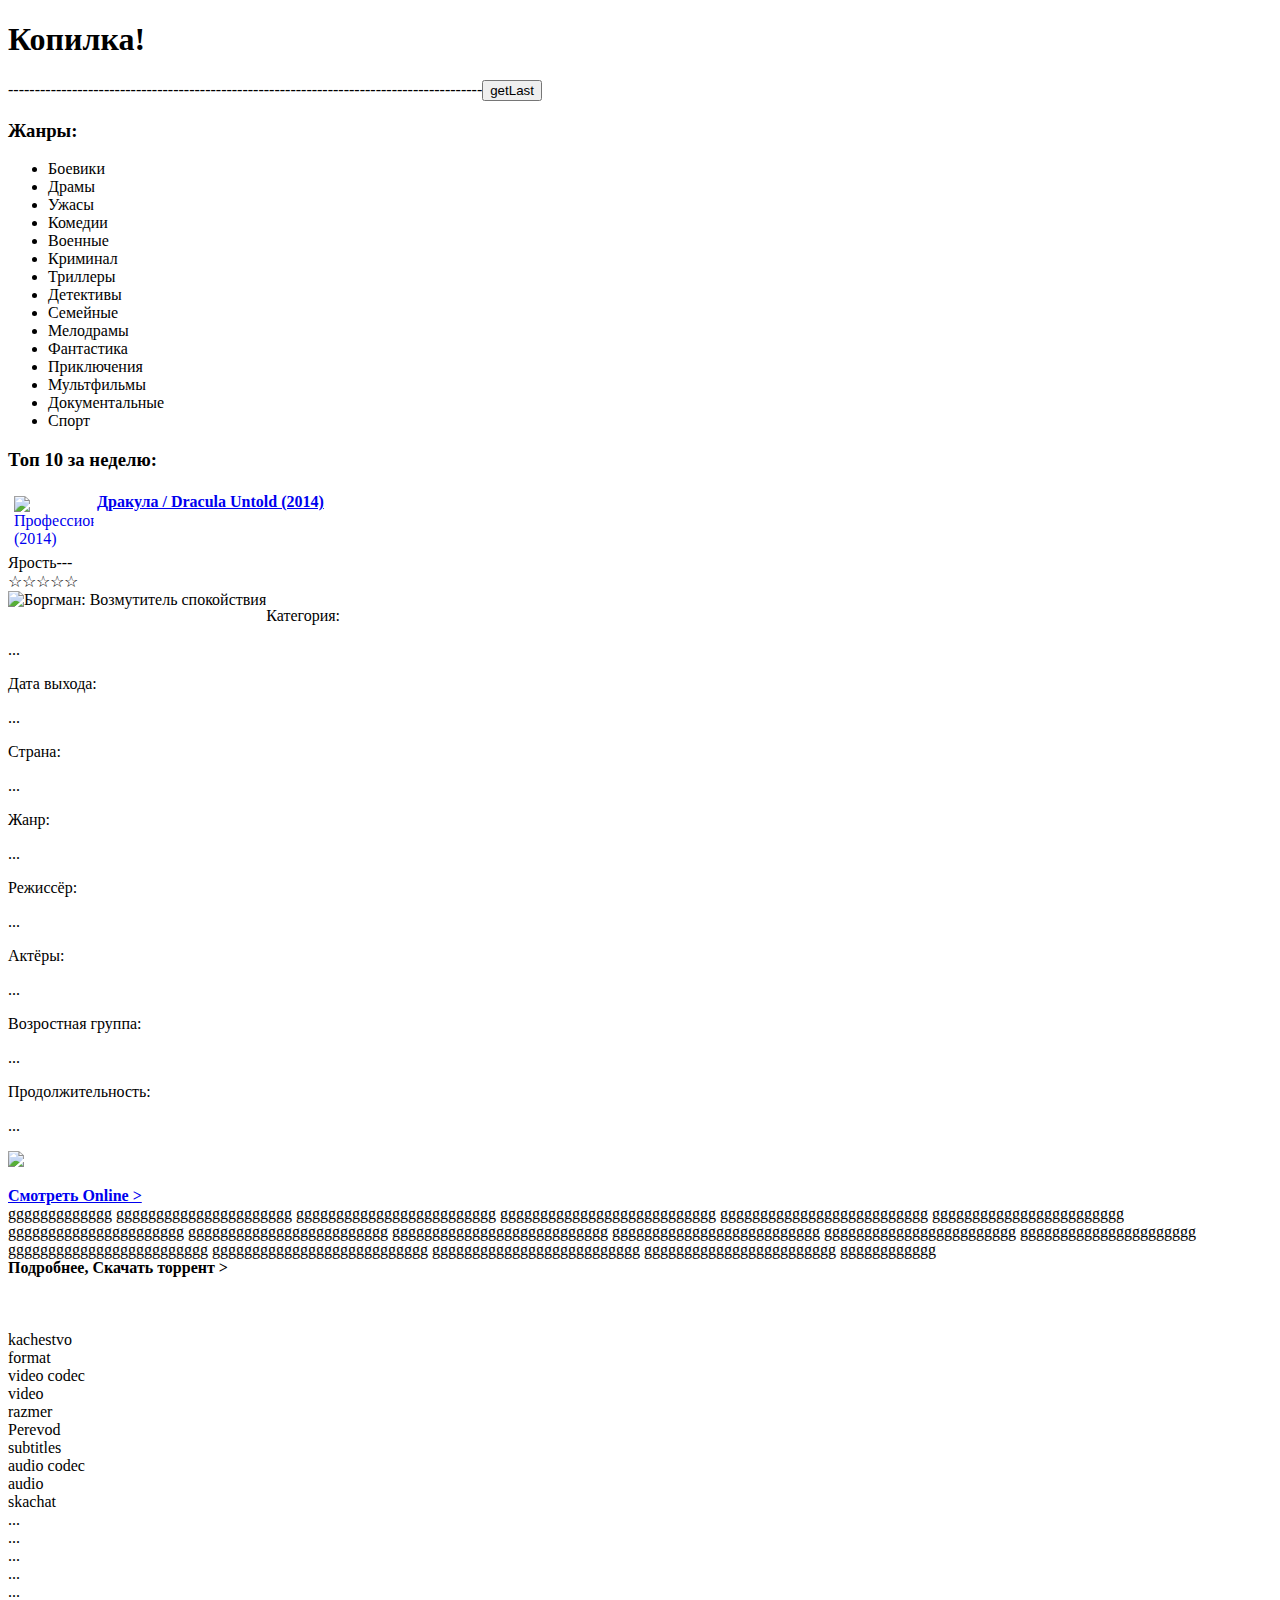
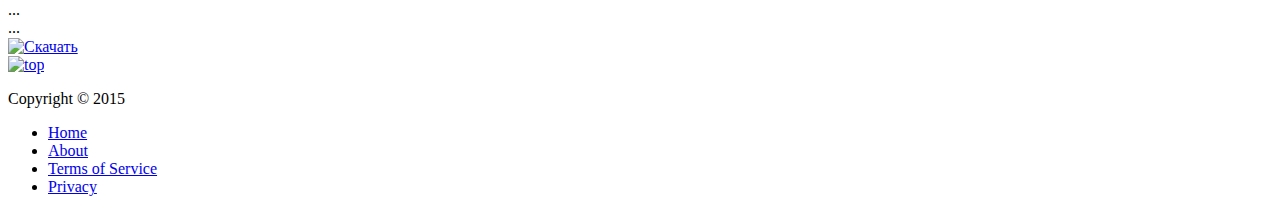
==== commit ddb0408a: "Перед изменением контроллера и ..." ====
--- a/NetBeansProjects/TorrentKopilka/src/main/webapp/pages/index.html
+++ b/NetBeansProjects/TorrentKopilka/src/main/webapp/pages/index.html
@@ -3,17 +3,11 @@
     <head>
         <meta charset="utf-8">
 
-
         <link rel="stylesheet" href="./pages/css/style.css"> 
         <link rel="stylesheet" href="./pages/css/style2.css">
-
-
-
-        <!--
-                        <link rel="stylesheet" href="css/style.css"> 
-                        <link rel="stylesheet" href="css/style2.css">
-        -->
-
+     
+<!--                        <link rel="stylesheet" href="css/style.css"> 
+                        <link rel="stylesheet" href="css/style2.css">-->
 
         <title>Копилка! HTML</title>
 
@@ -22,22 +16,16 @@
         <script type="text/javascript" src="./pages/js/index.js"></script>
 
 
-
-        <!--
-                        <script type="text/javascript" src="js/jquery-2.1.1.min.js"></script>
-                        <script type="text/javascript" src="js/index.js"></script>
-        -->
+<!--                        <script type="text/javascript" src="js/jquery-2.1.1.min.js"></script>
+                        <script type="text/javascript" src="js/index.js"></script>-->
+        
 
     </head>
 
     <body>
         <header id="page_header"> 
             <h1>Копилка!</h1>
-
             -----------------------------------------------------------------------------------------<input id="getLast" type="button" value="getLast">
-            ***
-            <p id="result_all"></p>
-
         </header>
 
 
@@ -56,7 +44,7 @@
 
 
 
-        <nav class="naws">
+<!--        <nav class="naws">
             <ul class="fancyNav">
                 <li id="home"><a href="#home" class="homeIcon">Home</a></li>
                 <li id="news"><a href="#news">Последние добавленные</a></li>
@@ -64,12 +52,12 @@
                 <li id="services"><a href="#services">Топ по отзывам</a></li>
                 <li id="contact"><a href="#contact">Топ по лайкам</a></li>
 
-                <!--
+                
                                       <li id="services"><a href="#services">Services</a></li>
                                 <li id="contact"><a href="#contact">Contact us</a></li>
-                -->
+                
             </ul>
-        </nav>
+        </nav>-->
 
 
 
@@ -117,8 +105,8 @@
                             <tr>
                                 <td>
                                     <a title="Дракула / Dracula Untold (2014) " href="#">
-                                        <img hspace="3" vspace="3" width="80" align="left" title="Профессионал (2014) " alt="Профессионал (2014) " src="pages/images/fury.jpg">
-                                        <!--                                        <img hspace="3" vspace="3" width="80" align="left" title="Профессионал (2014) " alt="Профессионал (2014) " src="images/fury.jpg">-->
+             <img hspace="3" vspace="3" width="80" align="left" title="Профессионал (2014) " alt="Профессионал (2014) " src="pages/images/fury.jpg">
+                <!--<img hspace="3" vspace="3" width="80" align="left" title="Профессионал (2014) " alt="Профессионал (2014) " src="images/fury.jpg">-->
 
                                         <b>Дракула / Dracula Untold (2014) </b><br>  
                                     </a>    		
@@ -131,12 +119,12 @@
             </section>          
 
 
-            <section id="posts">
+            <section id="posts" class="clone">
                 <article class="post">
 
                     <div id="clone">
                         <header class="post_header">
-                            <div class="name">Ярость---</div>
+                            <div id="name" class="name">Ярость---</div>
                             <div class="ratebox">
                                 <div>
                                     <span>☆<span>☆<span>☆<span>☆<span>☆</span></span></span></span></span>
@@ -144,7 +132,7 @@
                             </div>
                         </header>
 
-                        <!--                        <img class="imageContent" align="left" src="images/2.jpg" alt="Боргман: Возмутитель спокойствия" title="Боргман: Возмутитель спокойстви">-->
+            <!--<img class="imageContent" align="left" src="images/2.jpg" alt="Боргман: Возмутитель спокойствия" title="Боргман: Возмутитель спокойстви">-->
                         <img class="imageContent" align="left" src="pages/images/2.jpg" alt="Боргман: Возмутитель спокойствия" title="Боргман: Возмутитель спокойстви">
 
                         <section class="data">
@@ -168,91 +156,85 @@
                             <div class="ratingKinopoisk">
                                 <a href='http://www.kinopoisk.ru/film/463897/'><img src='http://rating.kinopoisk.ru/463897.gif' border='0'></a> 
                             </div>
-                            </p>																												
+                            </p>
+                            <a class="onlineButton" href="#" target="_blank">
+                            	<b>Смотреть Online ></b>
+                            </a>																												
 
                         </section>
                         <section class="descript">
-                            <div class="description">...</div>
+                            <div>ggggggggggggg  gggggggggggggggggggggg ggggggggggggggggggggggggg ggggggggggggggggggggggggggg gggggggggggggggggggggggggg gggggggggggggggggggggggg  gggggggggggggggggggggg ggggggggggggggggggggggggg ggggggggggggggggggggggggggg gggggggggggggggggggggggggg gggggggggggggggggggggggg  gggggggggggggggggggggg ggggggggggggggggggggggggg ggggggggggggggggggggggggggg gggggggggggggggggggggggggg gggggggggggggggggggggggg gggggggggggg</div>
                         </section>
                         <footer>
-                            <button>Скачать торрент >>></button>
+                            <a class="downloadButton" >
+                            	<b>Подробнее, Скачать торрент ></b>
+                            </a>
                         </footer>
 
-
-                        <!--
-                                                <table>
-                                                    <tbody>
-                                                        <tr>
-                                                            <td>
-                                                                <a title="Возмутитель спокойствия (2014) " href="#">
-                                                                    <img class="imageContent" align="left" src="pages/images/2.jpg" alt="Боргман: Возмутитель спокойствия" title="Боргман: Возмутитель спокойствия">
-                                                                    <img class="last" align="left" src="images/2.jpg" alt="Боргман: Возмутитель спокойствия" title="Боргман: Возмутитель спокойстви">
-                            
-                                                                </a>  
-                                                                <table>
-                                                                    <tbody>
-                                                                        <tr> 
-                                                                            <td class="key">
-                                                                                <h5>Категория:</h5>
-                                                                                <h5>Дата выхода: </h5>                                                
-                                                                                <h5>Страна:</h5>
-                                                                                <h5>Жанр:</h5>
-                                                                                <h5>Режиссёр:</h5>
-                                                                                <h5>Актёры:</h5>
-                                                                                <h5>Возростная группа:</h5>
-                                                                                <h5>Продолжительность:</h5>
-                                                                            </td>
-                                                                            <td class="value">
-                                                                                <h5 class="category">---</h5>
-                                                                                <h5 class="released">---</h5>
-                                                                                <h5 class="country">---</h5>
-                                                                                <h5 class="genre">---</h5>
-                                                                                <h5 class="regisser">---</h5>
-                                                                                <h5 class="acters">Неугомонный Шерлок Холмс и его верная спутница и протеже Ватсон возвращаются на телеэкраны в новом 3 сезоне. Нас ждут новые невероятные расследования, где Шерлок всегда найдёт нужные улики и обязательно разыщет преступника.</h5>
-                                                                                <h5 class="age_viewers">---</h5>
-                                                                                <h5 class="time_duration">---</h5>
-                                                                            </td>
-                                                                        </tr>
-                                                                    </tbody>
-                                                                </table>
-                                                                <table>
-                                                                    <tbody>
-                                                                        <tr> 
-                                                                            <td class="ratingKinopoisk">
-                                                                                <a href='http://www.kinopoisk.ru/film/463897/'><img src='http://rating.kinopoisk.ru/463897.gif' border='0'></a> 
-                                                                            </td>
-                                                                        </tr>
-                                                                    </tbody>
-                                                                </table>
-                                                                <p> <big>Описание:</big><b class="description"> Возможно для этого фильма ещё нет описания :( Sorry!------------------------------------------------------------------------------</b>
-                                                               <button>Подробнее ></button>
-                        -->
-                        <!--
-                                                    </p>
-                                                    <footer>
-                                                        <button>Скачать торрент >>></button>
-                                                    </footer>
-                                                    </td>
-                                                    
-                                                                                <aside>
-                                                                                    <p>  ****** </p>
-                                                                                    <p>  ****** </p>
-                                                                                    <p>  ****** </p>
-                                                                                </aside>
-                                                    
-                                                    </tr>
-                                                    </tbody>
-                                                </table>
-                        -->
+<section id="more" class="more">
+<!--<object id="youtubeColorRu" width="560" height="316">
+	<param name="movie" value="http://youtu.be/Kd0mHntFGH0"></param>
+	<param name="allowFullScreen" value="true"></param>
+	<param name="allowscriptaccess" value="always"></param>
+	<embed src="http://www.youtube.com/v/Kd0mHntFGH0?version=2&color2=0x2E7A05&border=0&egm=1&rel=0&showinfo=0&showsearch=0&hd=1" type="application/x-shockwave-flash" width="560" height="316" allowscriptaccess="always" allowfullscreen="true" ></embed>
+</object>-->
+<br><br><br>
+
+<div id="wrapperTable" class="wrapperTable">
+    <div class="table">
+        <div class="rowHider">
+            <div class="col">kachestvo</div>
+            <div class="col">format</div>
+            <div class="col">video codec<br>video </div>
+            <div class="col">razmer</div>
+            <div class="col">Perevod</div>
+            <div class="col">subtitles</div>
+            <div class="col">audio codec<br> audio</div>
+            <div class="col">skachat</div>
+        </div>
+    </div>
+    
+    <div id="tableClones" class="tableClones"></div>
+    
+    <div id="tableClone" class="tableClone">
+        <div class="row">
+            <div class="col quality">...</div>
+            <div class="col format">...</div>
+            <div class="col video_codec_video">...</div>
+            <div class="col sizeFile">...</div>
+            <div class="col audio_transfer">...</div>
+            <div class="col subtitles">...</div>
+            <div class="col audio_codec_audio">...</div>
+            <div class="col torrent">
+				<a href="#">
+					<!--<img width="30" align="center" title="Скачать" alt="Скачать" src="images/utorrent-logo.png">-->
+                                        <img width="30" align="center" title="Скачать" alt="Скачать" src="pages/images/utorrent-logo.png">
+				</a>
+            </div>
+
+        </div>       
+    </div>
+</div>
+	
+		<div class="cadriIzFilma"></div>
+		<div class="otzivi"></div>
+</section>
+
 
 
                     </div>
                 </article>
             </section>
         </section>  
+        
+        <div id="up">
+        	<a href="#" id="toUp">
+        		<img src="pages/images/top2.png" alt="top">
+        	</a>
+        </div>
 
         <footer id="page_footer">
-            <p>© 2015</p>
+            <p>Copyright © 2015</p>
             <nav>
                 <ul>   
                     <li><a href="#">Home</a></li>
--- a/NetBeansProjects/TorrentKopilka/src/main/webapp/pages/css/style.css
+++ b/NetBeansProjects/TorrentKopilka/src/main/webapp/pages/css/style.css
@@ -4,13 +4,10 @@
     /*  font-family: Arial, "MS Trebuchet", sans-serif;*/
     font: normal 13px/17px Tahoma, "Trebuchet MS", Helvetica, sans-serif;
     /*  width: 960px;*/
-    background: url(../images/grey_wash_wall.png);	
-    background-attachment: fixed;
-}
-
-/*p{ margin: 0 0 20px 0;}*/
-
-/*p, li{ line-height: 20px; }*/
+/*    background: url(../images/grey_wash_wall.png);	*/
+   background-color: black;
+	background-attachment: fixed;
+}
 
 #page_header{ 
     background: yellow;
@@ -24,7 +21,6 @@
 #wrapper{ 
 	display: table;
     width: 1000px; 
-/*	min-width: 1000px;*/
 	border: 3px solid blue;
 margin-left: auto;
 	margin-right: auto;
@@ -50,6 +46,40 @@
     display: inline;
 }
 
+.onlineButton, .downloadButton{
+	padding: 0 15px;
+	text-shadow: 0 1px 0 #5f9d06;
+	float: right;
+	text-decoration: none;
+	margin: 0 10px;
+	background-color: #76b41a;
+	border-radius: 7px;	
+	display: block;
+}
+.onlineButton:hover, .downloadButton:hover {
+	background-color: #46b41a;
+        cursor: pointer;
+}
+.downloadButton{
+	margin-top: -35px;
+}
+.onlineButton{
+	margin-top: -50px;
+}
+b{
+	line-height: 30px;
+	color: white;
+}
+
+
+
+
+
+
+
+
+
+
 
 
 
@@ -71,6 +101,7 @@
     content: "\2605";
     position: absolute;
     color: red;
+
 }
 
 
@@ -148,28 +179,39 @@
 }
 
 img {
-    padding: 3px;	
+    /*padding: 3px;*/	
     cursor: pointer;
     display: inline-block;
     background: yellow;
 }
 
-.post img {
-    margin-right: 15px;	
-	margin: 5px;
+.post img {	
+	margin: 5px 5px 1px 5px;
 }
 .data{ 
 	background-color: #9eaeae;
 	margin-left: 0px;
-	height: 325px;
+	height: 230px;
+	width: 552px;
+	display: inline-table;
+	padding-top: 10px;
+}
+.descript{
+	background-color: #9eae00;
+	height: 55px;
+	width: 790px;
+	margin: 0 5px 40px 0;
+	overflow: hidden;
+	display: inline;
+	
+/*
+		background-color: #9eaeae;
+	margin-left: 0px;
+	height: 230px;
 	width: 550px;
 	display: inline-table;
-}
-.descript{
-	background-color: #9eae00;
-	min-height: 20px;
-	width: 780px;
-	margin-left: 5px;
+	padding-top: 10px;
+*/
 }
 .sec{
 	display: inline-block;
@@ -195,12 +237,84 @@
 	
 }
 .ratingKinopoisk{
-/*	display: inline-block;*/
-	margin: -10px 0 0 0;
-}
-
-
-
+	margin-top: 10px;
+	background-color: red;
+        display: table;
+	margin: -15px 0 0 30px;
+	position: inherit;
+}
+.more {
+	/*display: none;*/
+	position: relative;
+	background-color: cyan;
+	min-height: 200px;
+	margin: 0 5px;
+	
+}
+#youtubeColorRu{
+        margin: 0 0 0 110px;
+}
+
+
+
+
+
+
+
+
+
+
+
+
+
+
+
+
+
+
+
+
+
+/*------------------------------------- to Top----------------------------------------------------------------*/
+#up{
+	
+}
+#toUp{
+/*	cursor: pointer;*/
+	position: fixed;
+	bottom: 40px;
+	right: 30px;
+}
+#toUp img{
+	opacity: 0.3;
+	
+}
+#toUp img:hover{
+	opacity: 0.6;
+}
+
+/*-------------------------- table div --------------------------------------------------------------*/
+.wrapperTable{
+
+
+}
+.table{
+   display:table;   
+} 
+.wrapperTable .row{
+   display:table-row; 
+   text-align:center; 
+   width: 100px; 
+} 
+.wrapperTable .col{
+    display:table-cell; 
+    border:1px solid #aeaeae;
+    width: 100px;
+} 
+.rowHider{
+    background-color: #8888ff;
+}
+/*----------------------------------------------------------------------------------------*/
 
 
 a {
@@ -230,23 +344,30 @@
 
 #clone {
     border-bottom: 5px solid black;
-	min-height: 450px;
+	min-height: 375px;
 }
 .imageContent {
 	height: 310px;
 }
-
-.description {
-    height: 140px;
-    overflow: hidden;
-display: initial;
-}
-
+#clone img{
+margin: 3px 3px 0 3px;	
+}
+
+/*.description {*/
+/*    height: 140px;*/
+/*    overflow: hidden;*/
+/*display: initial;*/
+/*}*/
+
+
+/*
 .description button {
     background: cyan;
     text-align: right;
     position: absolute;
 }
+*/
+
 
 
 tbody .top tr {
@@ -257,10 +378,6 @@
 tbody .top tr td {
     background: #eaeaea;	
     border-bottom: 3px solid red;
-}
-
-b {
-    background: yellow;	
 }
 
 article .post {
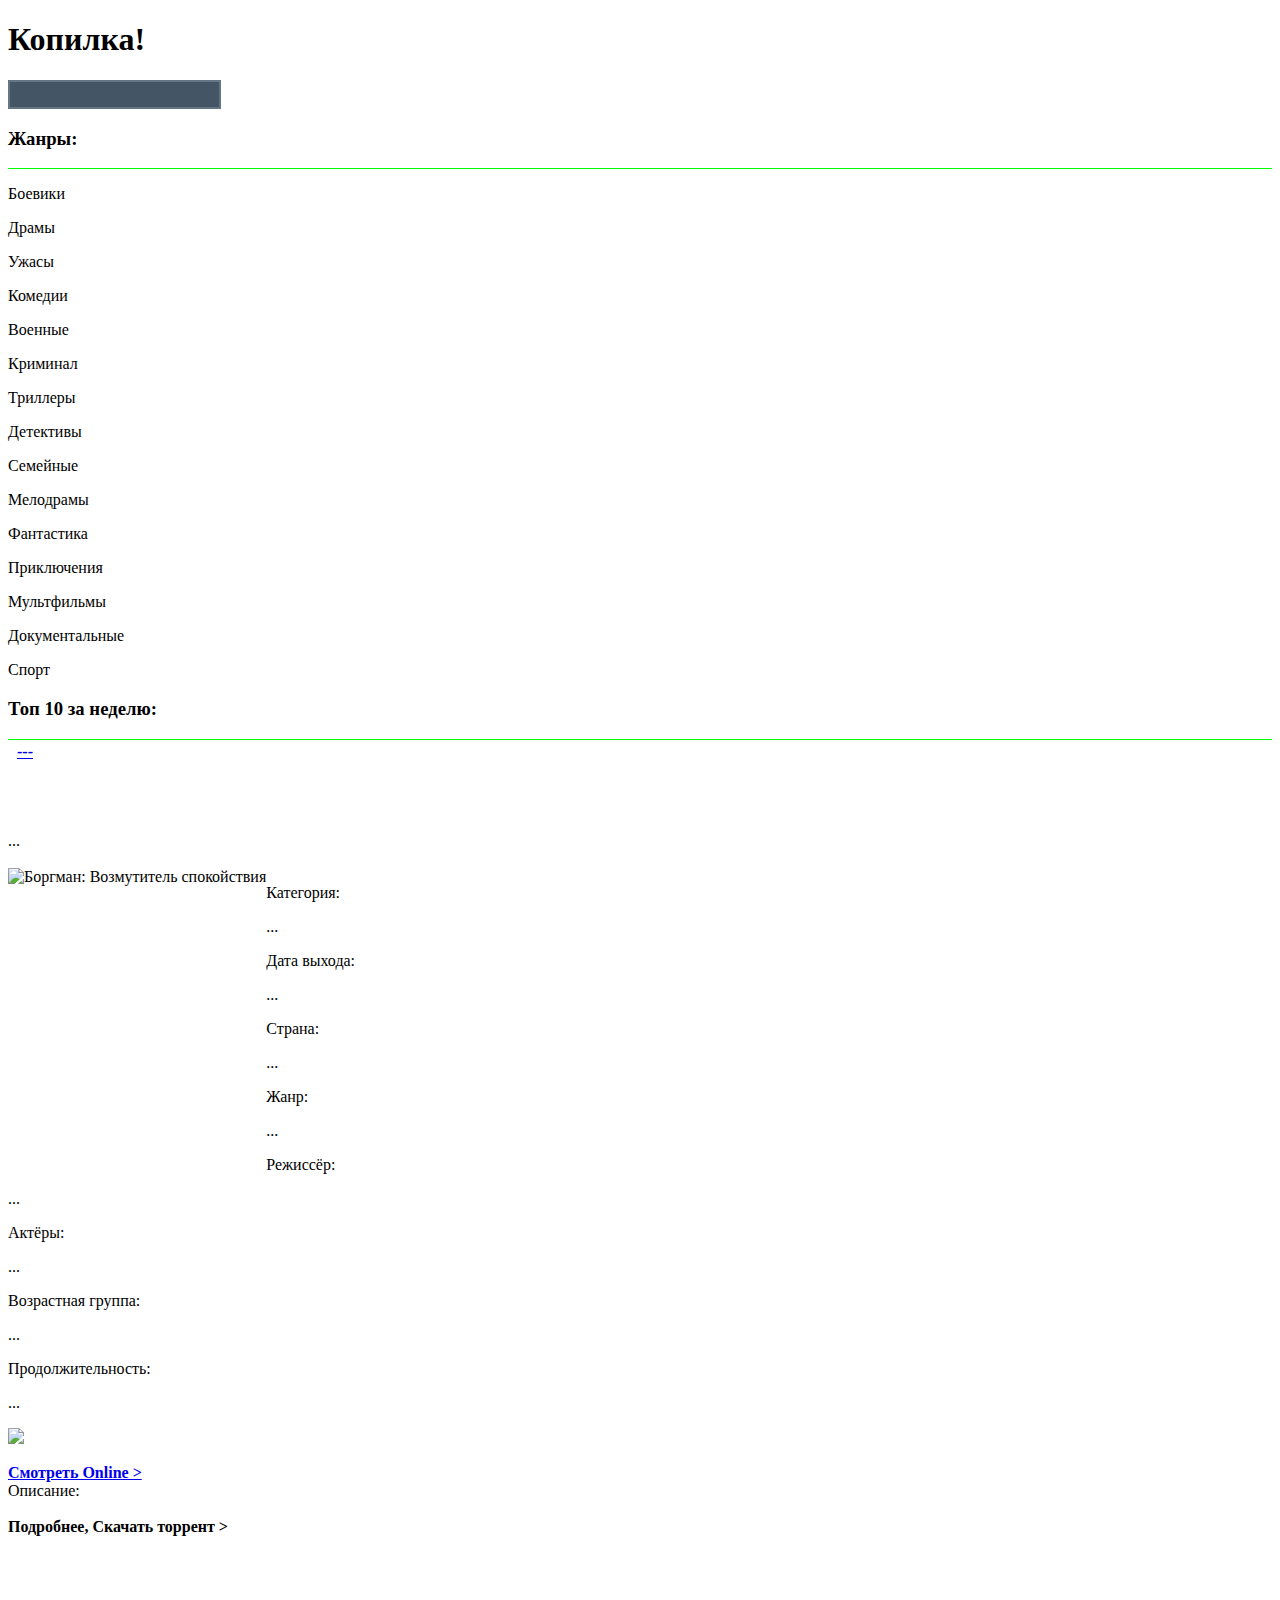
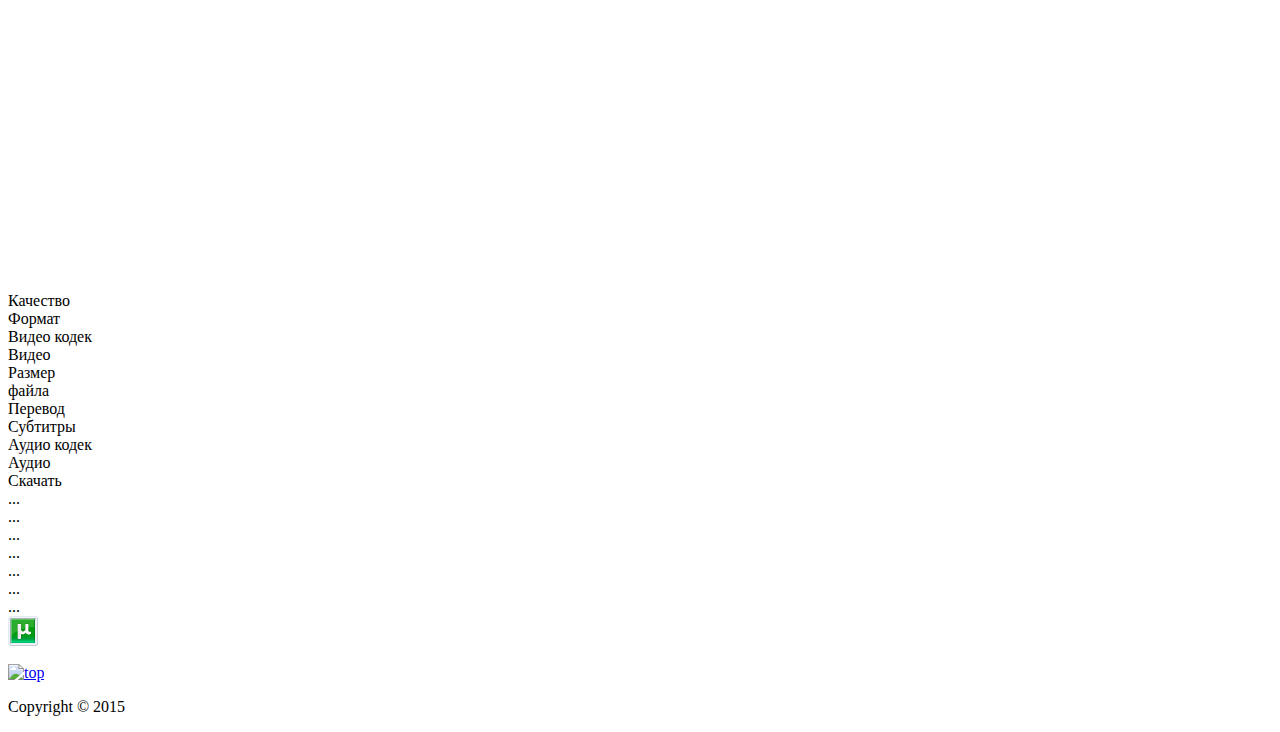
==== commit 6a48e085: "преддиплом..." ====
--- a/NetBeansProjects/TorrentKopilka/src/main/webapp/pages/index.html
+++ b/NetBeansProjects/TorrentKopilka/src/main/webapp/pages/index.html
@@ -1,117 +1,113 @@
 <!DOCTYPE html>
-<html lang="ru" content="text/html; charset=windows-1251">
+<html lang="ru" content="text/html; charset=utf-8">
     <head>
         <meta charset="utf-8">
 
         <link rel="stylesheet" href="./pages/css/style.css"> 
-        <link rel="stylesheet" href="./pages/css/style2.css">
-     
-<!--                        <link rel="stylesheet" href="css/style.css"> 
-                        <link rel="stylesheet" href="css/style2.css">-->
-
-        <title>Копилка! HTML</title>
-
-
-        <script type="text/javascript" src="./pages/js/jquery-2.1.1.min.js"></script>
+
+        <!--             <link rel="stylesheet" href="css/style.css"> -->
+
+        <title>Торрент-Копилка</title>
+
+
+
+        <!--<script type="text/javascript" src="./pages/js/jquery-2.1.1.min.js"></script>-->
+        <script type="text/javascript" src="http://ajax.googleapis.com/ajax/libs/jquery/2.1.1/jquery.min.js"></script>
         <script type="text/javascript" src="./pages/js/index.js"></script>
 
 
-<!--                        <script type="text/javascript" src="js/jquery-2.1.1.min.js"></script>
-                        <script type="text/javascript" src="js/index.js"></script>-->
-        
+        <!--
+                                        <script type="text/javascript" src="js/jquery-2.1.1.min.js"></script>
+                                        <script type="text/javascript" src="js/index.js"></script>
+        -->
+
 
     </head>
 
     <body>
+        <section id="constants" style="display: none">
+       <div id="skrit">Скрыть</div> 
+       <div id="podrobnee">Подробнее, Скачать торрент ></div>
+        </section>
         <header id="page_header"> 
             <h1>Копилка!</h1>
-            -----------------------------------------------------------------------------------------<input id="getLast" type="button" value="getLast">
+            <!--<input id="getLast" type="button" value="getLast">-->
+            <!-------------------------------------------<input id="getTopDownloads" type="button" value="getTopDownloads">-------------------------------------------------->
         </header>
 
 
-        <!--
-                      <div class="navigation">
-                                <nav> 
-                          <ul>
-                            <li><a href="#">Последние добавленные</a></li>
-                            <li><a href="#">Топ по скачке</a></li>
-                            <li><a href="#">Топ по отзывам</a></li>
-                            <li><a href="#">Топ по лайкам</a></li>
-                          </ul>
-                        </nav>
-                      </div>
-        -->
-
-
-
-<!--        <nav class="naws">
-            <ul class="fancyNav">
-                <li id="home"><a href="#home" class="homeIcon">Home</a></li>
-                <li id="news"><a href="#news">Последние добавленные</a></li>
-                <li id="about"><a href="#about">Топ по скачке</a></li>
-                <li id="services"><a href="#services">Топ по отзывам</a></li>
-                <li id="contact"><a href="#contact">Топ по лайкам</a></li>
-
-                
-                                      <li id="services"><a href="#services">Services</a></li>
-                                <li id="contact"><a href="#contact">Contact us</a></li>
-                
-            </ul>
-        </nav>-->
-
-
-
+
+        <div class="navigation">
+            <nav> 
+
+                <!--//***********************  SEARCH  **********************************/-->
+                <!--                <div id="wrap-search" >
+                                    <div id="search">
+                                        <form class="form-search close">
+                                            <div id="icn-search"><div id="icn1"></div></div>
+                                            <div id="icn-close"><div id="icn2"></div></div>
+                                            <input type="text" name="search"  value="Search" />	
+                                        </form>
+                                    </div>
+                                </div>-->
+                <!--/**************************************************************/-->
+                <!--                <ul>
+                                    <li><a href="#">Последние добавленные</a></li>
+                                    <li><a href="#">Топ по скачке</a></li>
+                                    <li><a href="#">Топ по отзывам</a></li>
+                                    <li><a href="#">Топ по лайкам</a></li>-->
+                <input id="search" name="nomer2" value="" size="20" type="text" style="
+                       color: rgb(255, 255, 255); 
+                       border: 2px solid rgb(100, 117, 134); 
+                       padding: 5px 2px 5px 30px; 
+                       background: url(&quot;http://1.bp.blogspot.com/_hljKDuw-cxQ/SDEJPIeJG2I/AAAAAAAAGaM/N_Lu4sxLH_4/s00/lpDemoBuscador.gif&quot;) no-repeat scroll 5% 50% rgb(68, 85, 102);
+                       ">
+                <!--</ul>-->
+            </nav>
+        </div>
 
         <section id="wrapper">
-
             <section id="sidebar">
-
                 <nav id="janr">
                     <h3>Жанры:</h3>
-                    <ul>
-                        <li>Боевики</li>
-                        <li>Драмы</li>
-                        <li>Ужасы</li>
-                        <li>Комедии</li>
-                        <li>Военные</li>
-                        <li>Криминал</li>
-                        <li>Триллеры</li>
-                        <li>Детективы</li>
-                        <li>Семейные</li>
-                        <li>Мелодрамы</li>
-                        <li>Фантастика</li>
-                        <li>Приключения</li>
-                        <li>Мультфильмы</li>
-                        <li>Документальные</li>
-                        <li>Спорт</li>
-                    </ul>
+                    <div style="width: 100%; height: 0; border-bottom: 1px solid #0f0;">&nbsp;</div>
+                    <p>Боевики</p>                       
+                    <p>Драмы</p>
+                    <p>Ужасы</p>
+                    <p>Комедии</p>
+                    <p>Военные</p>
+                    <p>Криминал</p>
+                    <p>Триллеры<pi>
+                    <p>Детективы</p>
+                    <p>Семейные</p>
+                    <p>Мелодрамы</p>
+                    <p>Фантастика</p>
+                    <p>Приключения<pi>
+                    <p>Мультфильмы</p>
+                    <p>Документальные</p>
+                    <p>Спорт</p>
+
+
+
                 </nav>
 
                 <h3>Топ 10 за неделю:</h3>  
-                <nav id="top">
-
-
-                    <!--
-                                            <ul class="top_10">
-                                                        <img hspace="3" vspace="3" width="80" align="left" title="Профессионал (2014) " alt="Профессионал (2014) " src="images/fury.jpg">
-                                                    <li><a href="#">Фильм</a></li>
-                                                    <li><a href="#">Ярость</a></li>
-                                                    <li><a href="#">2014</a></li>
-                                                    <li><a href="#">Военный</a></li>
-                                            </ul> 
-                    -->
+                <nav id="top">                 
                     <table>
                         <tbody class="top">
                             <tr>
                                 <td>
-                                    <a title="Дракула / Dracula Untold (2014) " href="#">
-             <img hspace="3" vspace="3" width="80" align="left" title="Профессионал (2014) " alt="Профессионал (2014) " src="pages/images/fury.jpg">
-                <!--<img hspace="3" vspace="3" width="80" align="left" title="Профессионал (2014) " alt="Профессионал (2014) " src="images/fury.jpg">-->
-
-                                        <b>Дракула / Dracula Untold (2014) </b><br>  
+                                    <a title="" href="pages/images/noPhoto.jpg">
+                                        <img hspace="3" vspace="3" height="80" align="left" title="" alt="" src="pages/images/noPhoto.jpg">
+                                        <!--                                        <img hspace="3" vspace="3" width="80" align="left" title="Профессионал (2014) " alt="Профессионал (2014) " src="images/fury.jpg">-->
+
+                                        <b> --- </b><br>  
                                     </a>    		
                                 </td>
                             </tr>
+                            <!--<hr align="center" width="50%" color="grey" size="1">-->
+                            <!--<div style="width: 90%; height: 0; border-bottom: 1px dashed lightblue;"> &nbsp;</div>-->
+                        <div id="separator" style="width: 100%; height: 0; border-bottom: 1px solid #0f0;">&nbsp;</div>
                         </tbody>
                     </table>
                 </nav>
@@ -124,16 +120,17 @@
 
                     <div id="clone">
                         <header class="post_header">
-                            <div id="name" class="name">Ярость---</div>
-                            <div class="ratebox">
-                                <div>
-                                    <span>☆<span>☆<span>☆<span>☆<span>☆</span></span></span></span></span>
-                                </div>	  
-                            </div>
+                            <div id="name" class="name">... </div>
+                            <!--                            <div class="ratebox">
+                                                            <div>
+                                                                <span>☆<span>☆<span>☆<span>☆<span>☆</span></span></span></span></span>
+                                                            </div>	  
+                                                        </div>-->
+                            <br>
                         </header>
 
-            <!--<img class="imageContent" align="left" src="images/2.jpg" alt="Боргман: Возмутитель спокойствия" title="Боргман: Возмутитель спокойстви">-->
-                        <img class="imageContent" align="left" src="pages/images/2.jpg" alt="Боргман: Возмутитель спокойствия" title="Боргман: Возмутитель спокойстви">
+                        <!--                        <img class="imageContent" align="left" src="images/2.jpg" alt="Боргман: Возмутитель спокойствия" title="Боргман: Возмутитель спокойстви">-->
+                        <img class="imageContent" align="left" height="310"  src="pages/images/noPhoto.jpg" alt="Боргман: Возмутитель спокойствия" title="Боргман: Возмутитель спокойстви">
 
                         <section class="data">
                             <p class="sec">Категория:</p>
@@ -148,7 +145,7 @@
                             <div class="regisser">...</div>                        	 						
                             <p class="sec">Актёры:</p>
                             <div class="acters">...</div>												
-                            <p class="sec">Возростная группа:</p>
+                            <p class="sec">Возрастная группа:</p>
                             <div class="age_viewers">...</div>																		
                             <p class="sec">Продолжительность:</p>
                             <div class="time_duration">...</div>		
@@ -156,69 +153,78 @@
                             <div class="ratingKinopoisk">
                                 <a href='http://www.kinopoisk.ru/film/463897/'><img src='http://rating.kinopoisk.ru/463897.gif' border='0'></a> 
                             </div>
+                            <div class="trailer" style="display: none"></div>
                             </p>
                             <a class="onlineButton" href="#" target="_blank">
-                            	<b>Смотреть Online ></b>
-                            </a>																												
+                                <b>Смотреть Online ></b>
+                            </a>		
+
+
+
+
 
                         </section>
-                        <section class="descript">
-                            <div>ggggggggggggg  gggggggggggggggggggggg ggggggggggggggggggggggggg ggggggggggggggggggggggggggg gggggggggggggggggggggggggg gggggggggggggggggggggggg  gggggggggggggggggggggg ggggggggggggggggggggggggg ggggggggggggggggggggggggggg gggggggggggggggggggggggggg gggggggggggggggggggggggg  gggggggggggggggggggggg ggggggggggggggggggggggggg ggggggggggggggggggggggggggg gggggggggggggggggggggggggg gggggggggggggggggggggggg gggggggggggg</div>
+                        <section class="description">
+                            <!--                            <b>Описание: </b>-->
+                            <div>Описание:</div>
                         </section>
+                        <br>
                         <footer>
-                            <a class="downloadButton" >
-                            	<b>Подробнее, Скачать торрент ></b>
+                            <a class="downloadButton">
+
+                                <b>Подробнее, Скачать торрент ></b>
                             </a>
                         </footer>
 
-<section id="more" class="more">
-<!--<object id="youtubeColorRu" width="560" height="316">
-	<param name="movie" value="http://youtu.be/Kd0mHntFGH0"></param>
-	<param name="allowFullScreen" value="true"></param>
-	<param name="allowscriptaccess" value="always"></param>
-	<embed src="http://www.youtube.com/v/Kd0mHntFGH0?version=2&color2=0x2E7A05&border=0&egm=1&rel=0&showinfo=0&showsearch=0&hd=1" type="application/x-shockwave-flash" width="560" height="316" allowscriptaccess="always" allowfullscreen="true" ></embed>
-</object>-->
-<br><br><br>
-
-<div id="wrapperTable" class="wrapperTable">
-    <div class="table">
-        <div class="rowHider">
-            <div class="col">kachestvo</div>
-            <div class="col">format</div>
-            <div class="col">video codec<br>video </div>
-            <div class="col">razmer</div>
-            <div class="col">Perevod</div>
-            <div class="col">subtitles</div>
-            <div class="col">audio codec<br> audio</div>
-            <div class="col">skachat</div>
-        </div>
-    </div>
-    
-    <div id="tableClones" class="tableClones"></div>
-    
-    <div id="tableClone" class="tableClone">
-        <div class="row">
-            <div class="col quality">...</div>
-            <div class="col format">...</div>
-            <div class="col video_codec_video">...</div>
-            <div class="col sizeFile">...</div>
-            <div class="col audio_transfer">...</div>
-            <div class="col subtitles">...</div>
-            <div class="col audio_codec_audio">...</div>
-            <div class="col torrent">
-				<a href="#">
-					<!--<img width="30" align="center" title="Скачать" alt="Скачать" src="images/utorrent-logo.png">-->
-                                        <img width="30" align="center" title="Скачать" alt="Скачать" src="pages/images/utorrent-logo.png">
-				</a>
-            </div>
-
-        </div>       
-    </div>
-</div>
-	
-		<div class="cadriIzFilma"></div>
-		<div class="otzivi"></div>
-</section>
+                        <section id="more" class="more">
+                            <iframe id="youtubeColorRu" width="560" height="316" src="" frameborder="0" allowfullscreen></iframe>
+<!--                            <object id="youtubeColorRu" width="560" height="316">
+                                    <param name="movie" value="http://youtu.be/z5ywP9odJXo"></param>
+                                    <param name="allowFullScreen" value="true"></param>
+                                    <param name="allowscriptaccess" value="always"></param>
+                                    <embed src="http://www.youtube.com/v/Kd0mHntFGH0?version=2&color2=0x2E7A05&border=0&egm=1&rel=0&showinfo=0&showsearch=0&hd=1" type="application/x-shockwave-flash" width="560" height="316" allowscriptaccess="always" allowfullscreen="true" ></embed>
+                            </object>-->
+                            <br><br><br>
+
+                            <div id="wrapperTable" class="wrapperTable">
+                                <div class="table">
+                                    <div class="rowHider">
+                                        <div class="col">Качество</div>
+                                        <div class="col">Формат</div>
+                                        <div class="col">Видео кодек<br>Видео</div>
+                                        <div class="col">Размер<br>файла</div>
+                                        <div class="col">Перевод</div>
+                                        <div class="col">Субтитры</div>
+                                        <div class="col">Аудио кодек<br>Аудио</div>
+                                        <div class="col">Скачать</div>
+                                    </div>
+                                </div>
+
+                                <div id="tableClones" class="tableClones"></div>
+
+                                <div id="tableClone" class="tableClone">
+                                    <div class="row">
+                                        <div class="col quality">...</div>
+                                        <div class="col format">...</div>
+                                        <div class="col video_codec_video">...</div>
+                                        <div class="col sizeFile">...</div>
+                                        <div class="col audio_transfer">...</div>
+                                        <div class="col subtitles">...</div>
+                                        <div class="col audio_codec_audio">...</div>
+                                        <div class="col torrentLink">
+                                            <a download>
+                                                <img width="30" align="center" title="Скачать" alt="Скачать" src="images/utorrent-logo.png">
+                                                <!--<img width="30" align="center" title="Скачать" alt="Скачать" src="">-->
+                                            </a>
+                                        </div>
+
+                                    </div>       
+                                </div>
+                            </div>
+                            <br>
+                            <div class="cadriIzFilma"></div>
+                            <div class="otzivi"></div>
+                        </section>
 
 
 
@@ -226,22 +232,24 @@
                 </article>
             </section>
         </section>  
-        
+
         <div id="up">
-        	<a href="#" id="toUp">
-        		<img src="pages/images/top2.png" alt="top">
-        	</a>
+            <a href="#" id="toUp">
+                <img src="pages/images/top2.png" alt="top">
+            </a>
         </div>
 
         <footer id="page_footer">
             <p>Copyright © 2015</p>
             <nav>
-                <ul>   
-                    <li><a href="#">Home</a></li>
-                    <li><a href="#">About</a></li>
-                    <li><a href="#">Terms of Service</a></li>
-                    <li><a href="#">Privacy</a></li>
-                </ul>
+                <!--
+                                <ul>   
+                                    <li><a href="#">Home</a></li>
+                                    <li><a href="#">About</a></li>
+                                    <li><a href="#">Terms of Service</a></li>
+                                    <li><a href="#">Privacy</a></li>
+                                </ul>
+                -->
             </nav>
         </footer>
     </body>
--- a/NetBeansProjects/TorrentKopilka/src/main/webapp/pages/css/style.css
+++ b/NetBeansProjects/TorrentKopilka/src/main/webapp/pages/css/style.css
@@ -244,7 +244,7 @@
 	position: inherit;
 }
 .more {
-	/*display: none;*/
+	display: none;
 	position: relative;
 	background-color: cyan;
 	min-height: 200px;
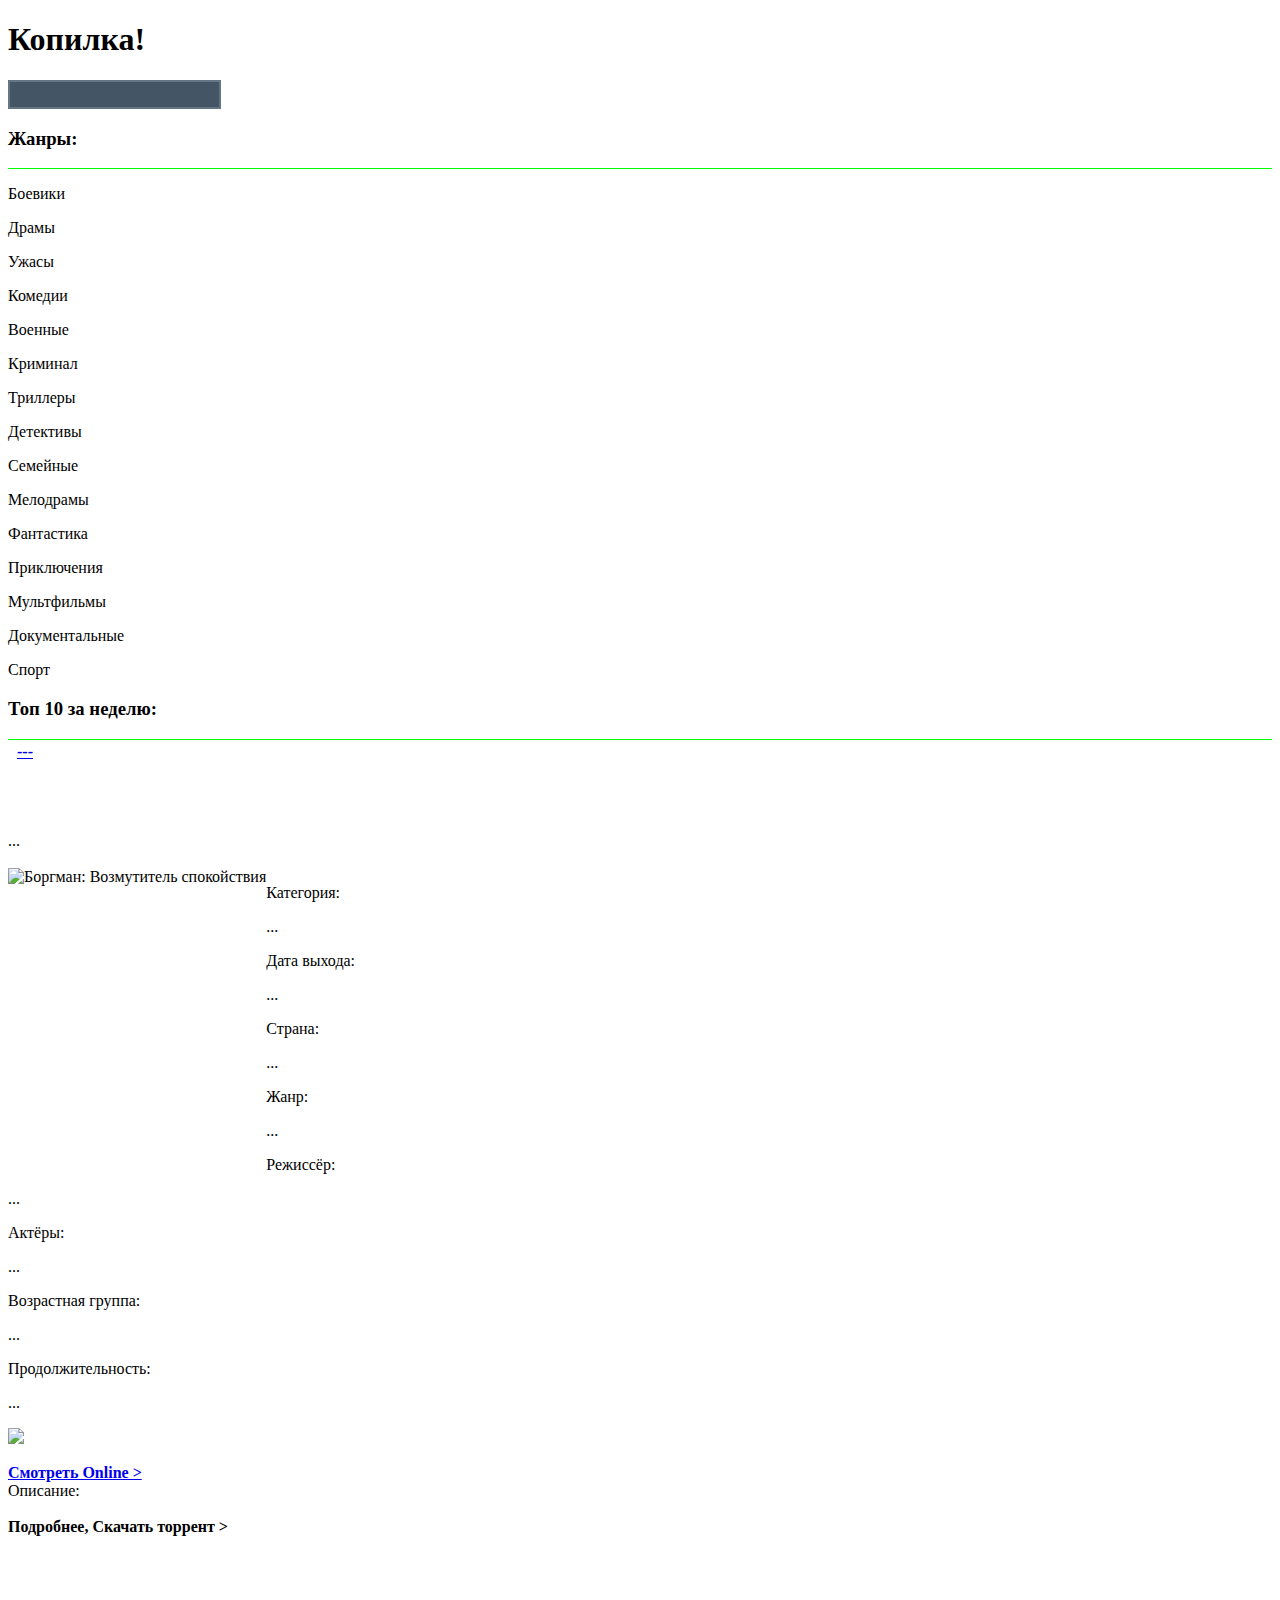
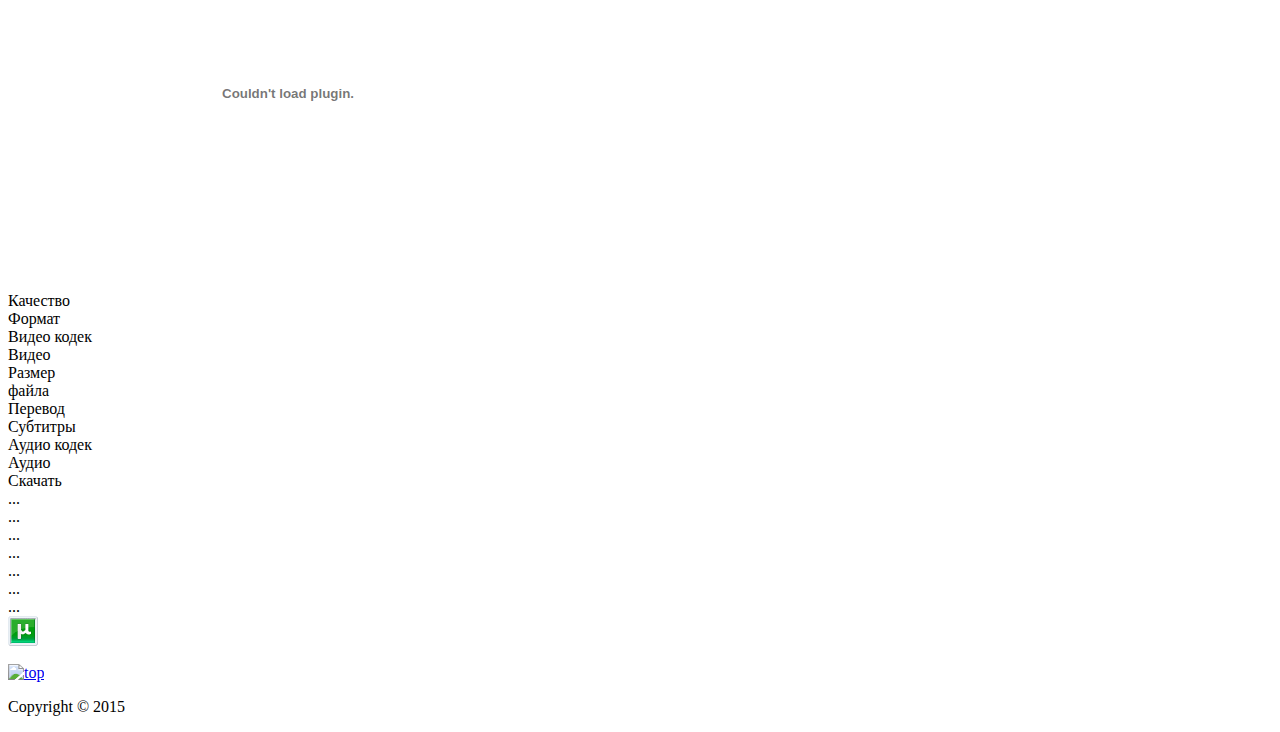
==== commit 1e1134d9: "мелкая правка" ====
--- a/NetBeansProjects/TorrentKopilka/src/main/webapp/pages/index.html
+++ b/NetBeansProjects/TorrentKopilka/src/main/webapp/pages/index.html
@@ -5,25 +5,19 @@
 
         <link rel="stylesheet" href="./pages/css/style.css"> 
 
-        <!--             <link rel="stylesheet" href="css/style.css"> -->
+        <!-- <link rel="stylesheet" href="css/style.css"> -->
 
         <title>Торрент-Копилка</title>
-
-
-
         <!--<script type="text/javascript" src="./pages/js/jquery-2.1.1.min.js"></script>-->
         <script type="text/javascript" src="http://ajax.googleapis.com/ajax/libs/jquery/2.1.1/jquery.min.js"></script>
         <script type="text/javascript" src="./pages/js/index.js"></script>
 
-
         <!--
-                                        <script type="text/javascript" src="js/jquery-2.1.1.min.js"></script>
-                                        <script type="text/javascript" src="js/index.js"></script>
+        <script type="text/javascript" src="js/jquery-2.1.1.min.js"></script>
+        <script type="text/javascript" src="js/index.js"></script>
         -->
 
-
     </head>
-
     <body>
         <section id="constants" style="display: none">
        <div id="skrit">Скрыть</div> 
@@ -35,21 +29,19 @@
             <!-------------------------------------------<input id="getTopDownloads" type="button" value="getTopDownloads">-------------------------------------------------->
         </header>
 
-
-
         <div class="navigation">
             <nav> 
 
                 <!--//***********************  SEARCH  **********************************/-->
-                <!--                <div id="wrap-search" >
-                                    <div id="search">
-                                        <form class="form-search close">
-                                            <div id="icn-search"><div id="icn1"></div></div>
-                                            <div id="icn-close"><div id="icn2"></div></div>
-                                            <input type="text" name="search"  value="Search" />	
-                                        </form>
-                                    </div>
-                                </div>-->
+<!--                <div id="wrap-search" >
+                    <div id="search">
+                        <form class="form-search close">
+                            <div id="icn-search"><div id="icn1"></div></div>
+                            <div id="icn-close"><div id="icn2"></div></div>
+                            <input type="text" name="search"  value="Search" />	
+                        </form>
+                    </div>
+                </div>-->
                 <!--/**************************************************************/-->
                 <!--                <ul>
                                     <li><a href="#">Последние добавленные</a></li>
@@ -86,9 +78,6 @@
                     <p>Мультфильмы</p>
                     <p>Документальные</p>
                     <p>Спорт</p>
-
-
-
                 </nav>
 
                 <h3>Топ 10 за неделю:</h3>  
@@ -99,8 +88,7 @@
                                 <td>
                                     <a title="" href="pages/images/noPhoto.jpg">
                                         <img hspace="3" vspace="3" height="80" align="left" title="" alt="" src="pages/images/noPhoto.jpg">
-                                        <!--                                        <img hspace="3" vspace="3" width="80" align="left" title="Профессионал (2014) " alt="Профессионал (2014) " src="images/fury.jpg">-->
-
+                                        <!--   <img hspace="3" vspace="3" width="80" align="left" title="Профессионал (2014) " alt="Профессионал (2014) " src="images/fury.jpg">-->
                                         <b> --- </b><br>  
                                     </a>    		
                                 </td>
@@ -121,11 +109,11 @@
                     <div id="clone">
                         <header class="post_header">
                             <div id="name" class="name">... </div>
-                            <!--                            <div class="ratebox">
-                                                            <div>
-                                                                <span>☆<span>☆<span>☆<span>☆<span>☆</span></span></span></span></span>
-                                                            </div>	  
-                                                        </div>-->
+<!--                            <div class="ratebox">
+                                <div>
+                                    <span>☆<span>☆<span>☆<span>☆<span>☆</span></span></span></span></span>
+                                </div>	  
+                            </div>-->
                             <br>
                         </header>
 
@@ -159,33 +147,26 @@
                                 <b>Смотреть Online ></b>
                             </a>		
 
-
-
-
-
                         </section>
                         <section class="description">
-                            <!--                            <b>Описание: </b>-->
                             <div>Описание:</div>
                         </section>
                         <br>
                         <footer>
                             <a class="downloadButton">
-
                                 <b>Подробнее, Скачать торрент ></b>
                             </a>
                         </footer>
 
                         <section id="more" class="more">
-                            <iframe id="youtubeColorRu" width="560" height="316" src="" frameborder="0" allowfullscreen></iframe>
-<!--                            <object id="youtubeColorRu" width="560" height="316">
+                            <!--<iframe id="youtubeColorRu" width="560" height="316" src="" frameborder="0" allowfullscreen></iframe>-->
+                            <object id="youtubeColorRu" width="560" height="316">
                                     <param name="movie" value="http://youtu.be/z5ywP9odJXo"></param>
                                     <param name="allowFullScreen" value="true"></param>
                                     <param name="allowscriptaccess" value="always"></param>
                                     <embed src="http://www.youtube.com/v/Kd0mHntFGH0?version=2&color2=0x2E7A05&border=0&egm=1&rel=0&showinfo=0&showsearch=0&hd=1" type="application/x-shockwave-flash" width="560" height="316" allowscriptaccess="always" allowfullscreen="true" ></embed>
-                            </object>-->
+                            </object>
                             <br><br><br>
-
                             <div id="wrapperTable" class="wrapperTable">
                                 <div class="table">
                                     <div class="rowHider">
@@ -217,7 +198,6 @@
                                                 <!--<img width="30" align="center" title="Скачать" alt="Скачать" src="">-->
                                             </a>
                                         </div>
-
                                     </div>       
                                 </div>
                             </div>
@@ -225,9 +205,6 @@
                             <div class="cadriIzFilma"></div>
                             <div class="otzivi"></div>
                         </section>
-
-
-
                     </div>
                 </article>
             </section>
@@ -241,48 +218,6 @@
 
         <footer id="page_footer">
             <p>Copyright © 2015</p>
-            <nav>
-                <!--
-                                <ul>   
-                                    <li><a href="#">Home</a></li>
-                                    <li><a href="#">About</a></li>
-                                    <li><a href="#">Terms of Service</a></li>
-                                    <li><a href="#">Privacy</a></li>
-                                </ul>
-                -->
-            </nav>
         </footer>
     </body>
 </html>
-
-
-
-
-
-
-
-
-<!--
-<!DOCTYPE HTML>
-<html xmlns:th="http://www.thymeleaf.org">
-<html>
-    <head>
-        <meta http-equiv="Content-Type" content="text/html" charset="utf-8">
-        <script type="text/javascript" src="/pages/js/jquery.min.js"></script>
-        <title>HTML Page</title>
-
-    </head>
-    <body>
-        <h1>Hello World!</h1>
-        <h1>Hello <input id="imp1" type="text"></h1>
-        <h1 id="p1">Hello Torrent!</h1>
-             
-        
-        <div data-th-each="phoneBalance : ${phoneBalances}">
-            <div>
-                +7<span th:text="${one}"/> : <span th:text="${phoneBalance.balance}"/> руб.
-            </div>
-        </div>
-    </body>
-</html>
--->--- a/NetBeansProjects/TorrentKopilka/src/main/webapp/pages/css/style.css
+++ b/NetBeansProjects/TorrentKopilka/src/main/webapp/pages/css/style.css
@@ -10,7 +10,7 @@
 }
 
 #page_header{ 
-    background: yellow;
+    background: grey;
     width: 1000px; 
     height: 100px;
     margin-top: -15px;
@@ -26,27 +26,46 @@
 	margin-right: auto;
 }
 
-
+/*--------------------------------------------------  navigation  ---------------------*/
 .navigation {
-    margin-top: 10px;
-}
-
-.navigation > nav > ul, #page_footer > nav > ul{
-    background: cyan;
-    border: 1px solid black;
-    list-style: none;
-    margin: auto 10% ;
-    padding: 10px;
-    border-radius: 5px;
-}
-
-.navigation > nav > ul > li, #page_footer nav > ul > li{
-    margin: 0 20px 0 0;
-    padding: 0;
-    display: inline;
-}
-
+    width: 1000px;
+    height: 50px;
+    border: 1px solid white;
+    background: green;
+    margin: 20px auto;
+    border-radius: 7px;
+    /*position: fixed;*/
+}
+
+
+#search{
+	 float: right;
+	margin: 10px;
+	
+}
+
+/*--------------------------------------------------------  sidebar  ------------------------------------*/
+#janr p{
+	/*margin: 0 0 0 40px;*/
+        margin: 0;
+        padding-top: 8px;
+        /*padding-bottom: auto;*/
+       padding-left: 40px;
+/*margin: 0;*/
+        height: 25px;
+       font-size: 15px;
+       font-weight: bold;
+       color: white;
+       /*font-*/
+}
+#janr p:hover{
+	cursor: pointer;
+	background: green; 
+        
+}
+/*------------------------------------------------------------  button  ------------------------------------*/
 .onlineButton, .downloadButton{
+	height: 30px;
 	padding: 0 15px;
 	text-shadow: 0 1px 0 #5f9d06;
 	float: right;
@@ -57,41 +76,25 @@
 	display: block;
 }
 .onlineButton:hover, .downloadButton:hover {
-	background-color: #46b41a;
+	background-color: green;
         cursor: pointer;
 }
 .downloadButton{
+	width: 220px;
 	margin-top: -35px;
+        display: block;
+            text-align: justify;
 }
 .onlineButton{
-	margin-top: -50px;
+	margin-top: -40px;
 }
 b{
 	line-height: 30px;
 	color: white;
 }
 
-
-
-
-
-
-
-
-
-
-
-
-
-
-
-
-
-
-
-
-
-span {
+/*---------------------------------------------------------------------------------*/
+/*span {
     font-size: 40px;
     color: orange;
     cursor: pointer;
@@ -102,43 +105,38 @@
     position: absolute;
     color: red;
 
-}
-
-
-
-
-
+}*/
 
 
 
 .post_header  {
-    background: cyan;	
-    /*height: 60px;*/
+    /*background: cyan;*/	
+    min-height: 30px;
 }
 
 
 .name {
-    background: pink;
+    /*background: pink;*/
     text-align: left;
-    /*	display: inline-block;*/
-    font-size: 30px;
+    	/*display: inline-block;*/
+    font-size: 20px;
     margin-left: 10px;
     margin-top: 15px;
 }
 
-.name small {
+/*.name small {
     font-size: 15px;
-}
-
-
-.ratebox {
+}*/
+
+
+/*.ratebox {
     margin-right: 50px;
     text-align: right;
     background: yellow;
 
-    /*	display: inline-block;*/
-    /*	position: relative;*/
-}
+    	display: inline-block;
+    	position: relative;
+}*/
 
 td.key h5 {
     text-align: right;	
@@ -156,7 +154,7 @@
 
 #posts{
     margin: 10px auto;
-    background: #f00;
+    background: #aeaeae;
     float: right;
     width: 800px;
     border-radius: 0 10px 10px 0;
@@ -189,20 +187,20 @@
 	margin: 5px 5px 1px 5px;
 }
 .data{ 
-	background-color: #9eaeae;
+	/*background-color: #9eaeae;*/
 	margin-left: 0px;
 	height: 230px;
 	width: 552px;
 	display: inline-table;
 	padding-top: 10px;
 }
-.descript{
-	background-color: #9eae00;
-	height: 55px;
+.description{
+	/*background-color: #9eae00;*/
+	/*height: 55px;*/
 	width: 790px;
-	margin: 0 5px 40px 0;
+	margin: 5px 5px 40px 5px;
 	overflow: hidden;
-	display: inline;
+	display: inline-table;
 	
 /*
 		background-color: #9eaeae;
@@ -238,7 +236,7 @@
 }
 .ratingKinopoisk{
 	margin-top: 10px;
-	background-color: red;
+	/*background-color: red;*/
         display: table;
 	margin: -15px 0 0 30px;
 	position: inherit;
@@ -246,32 +244,15 @@
 .more {
 	display: none;
 	position: relative;
-	background-color: cyan;
-	min-height: 200px;
+	background-color: grey;
+	/*min-height: 200px;*/
 	margin: 0 5px;
 	
 }
 #youtubeColorRu{
         margin: 0 0 0 110px;
-}
-
-
-
-
-
-
-
-
-
-
-
-
-
-
-
-
-
-
+        display: none;
+}
 
 
 
@@ -295,8 +276,7 @@
 
 /*-------------------------- table div --------------------------------------------------------------*/
 .wrapperTable{
-
-
+text-align: center;
 }
 .table{
    display:table;   
@@ -310,6 +290,8 @@
     display:table-cell; 
     border:1px solid #aeaeae;
     width: 100px;
+/*    text-align: center;
+    display:table-cell;*/
 } 
 .rowHider{
     background-color: #8888ff;
@@ -325,21 +307,16 @@
 nav ul li {
     display: block;
     list-style: none;
-    border: 1px solid red;
-}
-
-/*
-nav#top {
-        display: inline-block;
-border-bottom: 5px solid cyan ;	
-        
-}
-*/
+   height: 30px;
+   margin-left: 0;
+   background-color: brown;
+
+}
 
 #posts footer {
     /*	display: inline-block;*/
     text-align: right;
-    background: yellow;	
+    /*background: yellow;*/	
 }
 
 #clone {
@@ -348,27 +325,12 @@
 }
 .imageContent {
 	height: 310px;
+        min-width: 200px; 
+        max-width: 240px;
 }
 #clone img{
 margin: 3px 3px 0 3px;	
 }
-
-/*.description {*/
-/*    height: 140px;*/
-/*    overflow: hidden;*/
-/*display: initial;*/
-/*}*/
-
-
-/*
-.description button {
-    background: cyan;
-    text-align: right;
-    position: absolute;
-}
-*/
-
-
 
 tbody .top tr {
     background: yellow;
@@ -387,9 +349,7 @@
 
 
 #page_footer{
-    background: yellow;
-    clear: both;
-    display: block; 
-    text-align: center;
+height: 30px;
     width: 100%; 
-}
+	background: grey;
+}
